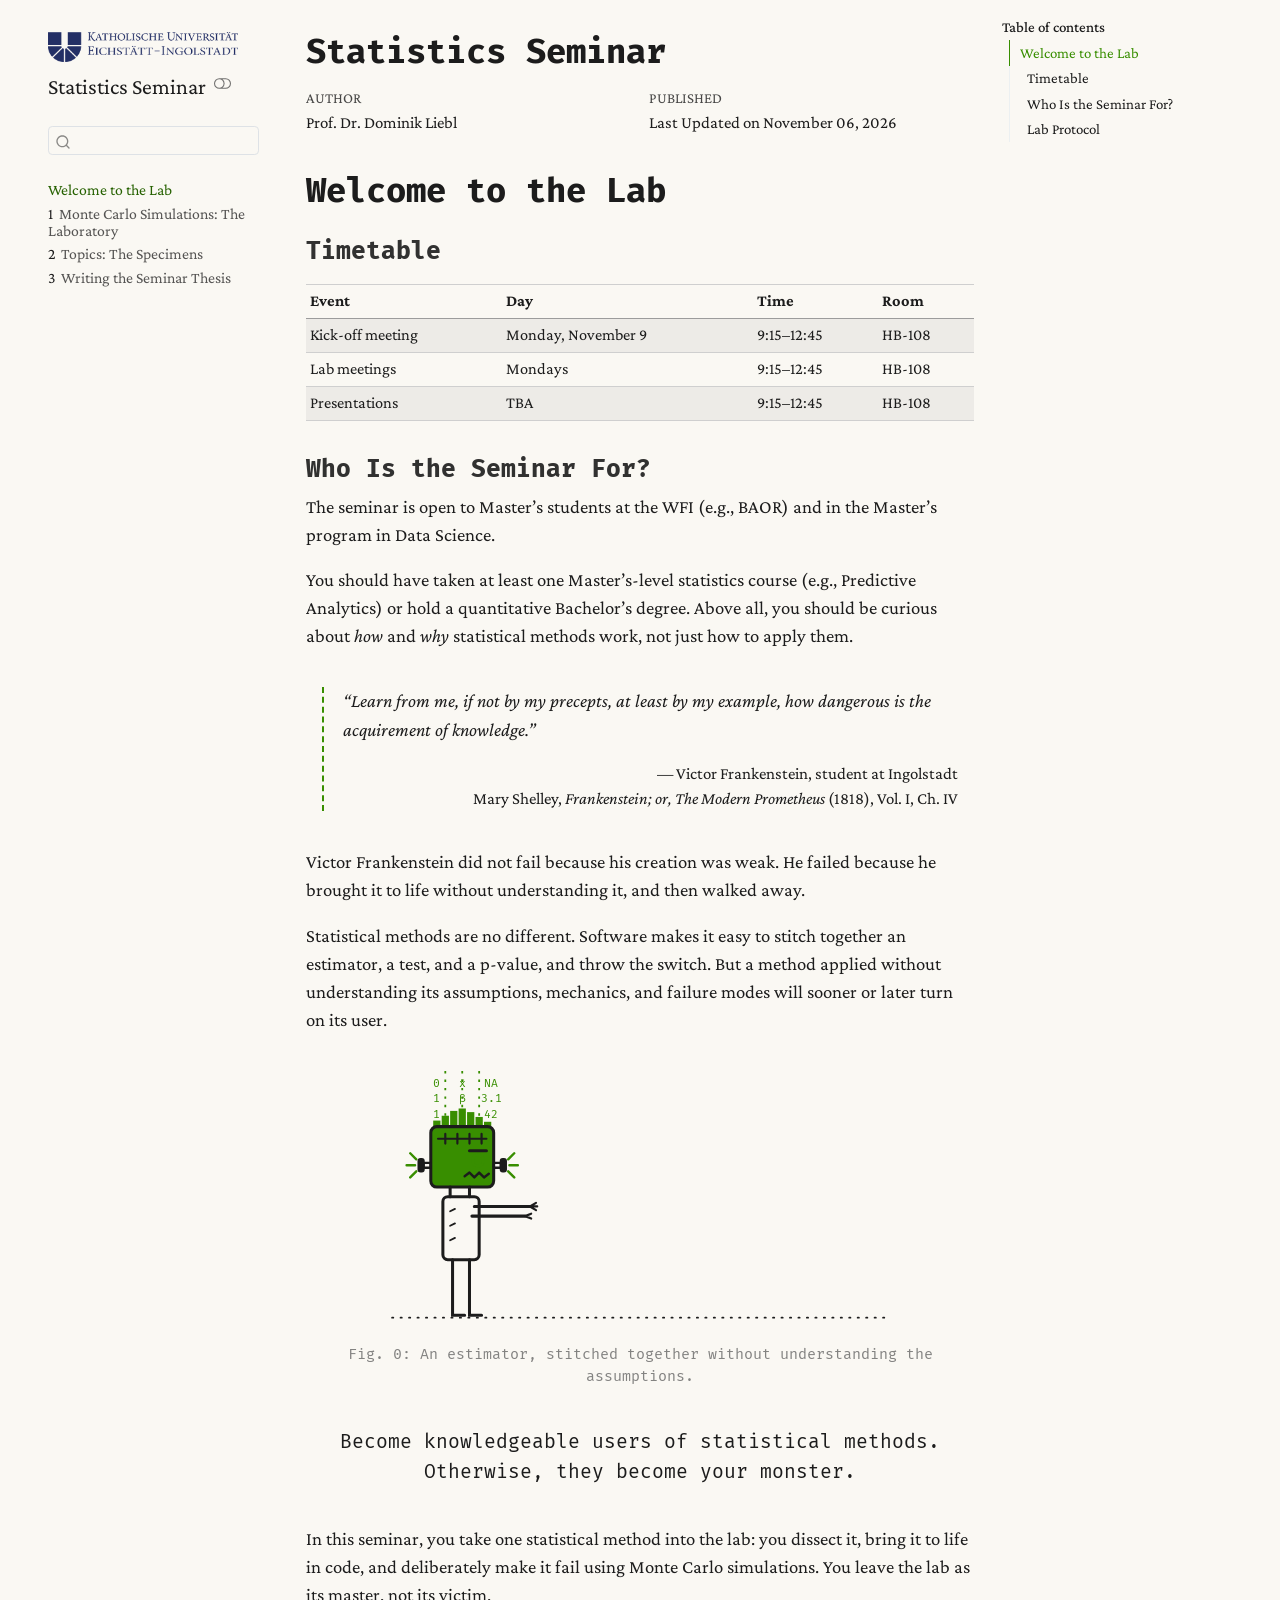
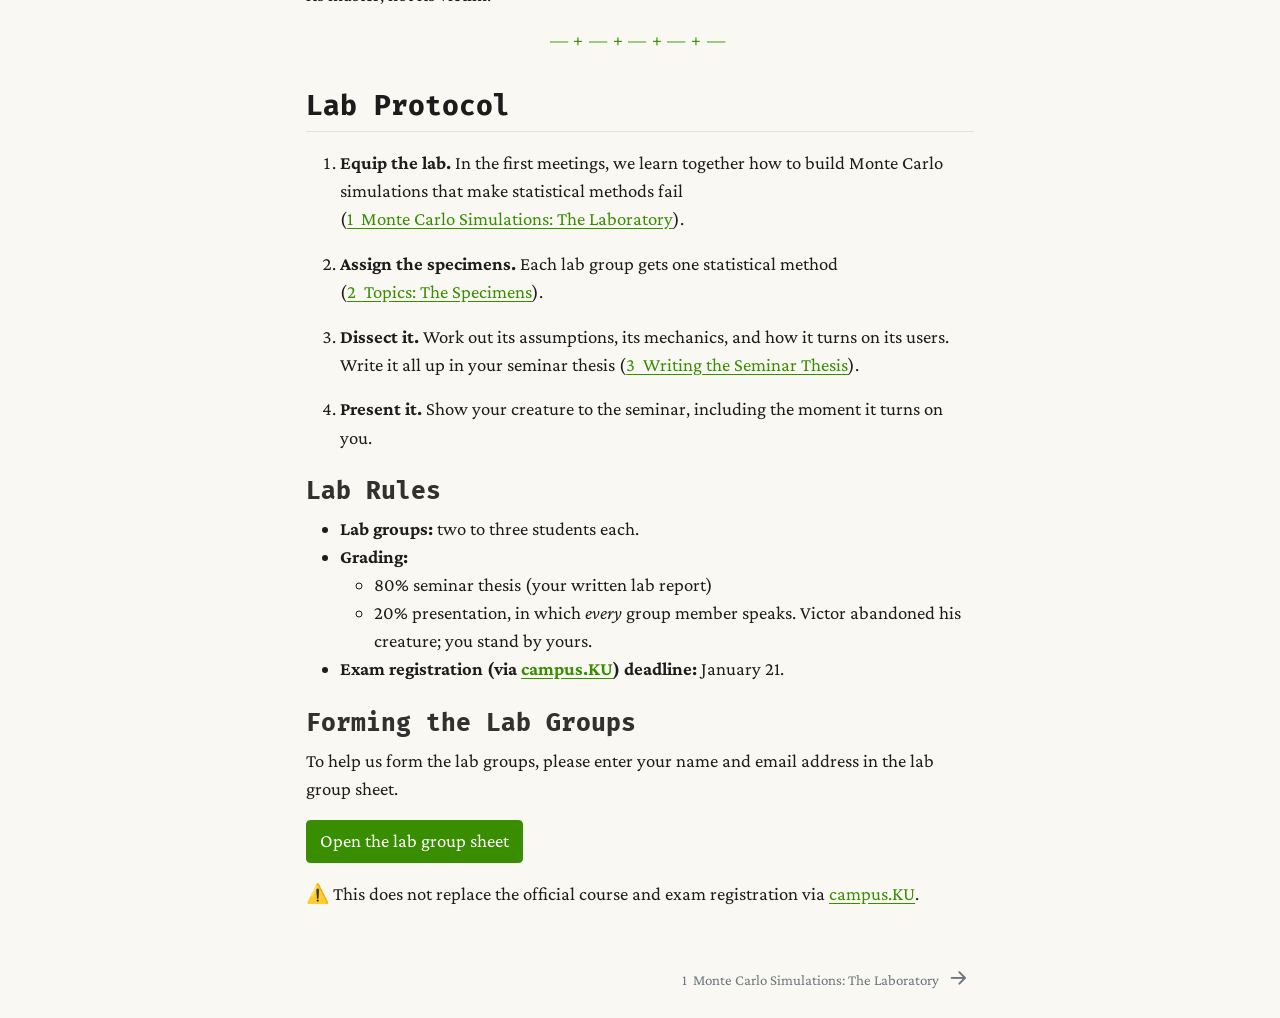
==== 808068ebae80eb5d4d869b2d85708bfa71cf1113/docs/index.html @ 394c8845 "upd" ====
<!DOCTYPE html>
<html xmlns="http://www.w3.org/1999/xhtml" lang="en" xml:lang="en"><head>
<meta http-equiv="Content-Type" content="text/html; charset=UTF-8">
<meta charset="utf-8">
<meta name="generator" content="quarto-1.5.57">
<meta name="viewport" content="width=device-width, initial-scale=1.0, user-scalable=yes">
<meta name="author" content="Prof.&nbsp;Dr.&nbsp;Dominik Liebl">
<title>Statistics Seminar</title>
<style>
code{white-space: pre-wrap;}
span.smallcaps{font-variant: small-caps;}
div.columns{display: flex; gap: min(4vw, 1.5em);}
div.column{flex: auto; overflow-x: auto;}
div.hanging-indent{margin-left: 1.5em; text-indent: -1.5em;}
ul.task-list{list-style: none;}
ul.task-list li input[type="checkbox"] {
  width: 0.8em;
  margin: 0 0.8em 0.2em -1em; /* quarto-specific, see https://github.com/quarto-dev/quarto-cli/issues/4556 */ 
  vertical-align: middle;
}
</style>

<script src="site_libs/quarto-nav/quarto-nav.js"></script>
<script src="site_libs/quarto-nav/headroom.min.js"></script>
<script src="site_libs/clipboard/clipboard.min.js"></script>
<script src="site_libs/quarto-search/autocomplete.umd.js"></script>
<script src="site_libs/quarto-search/fuse.min.js"></script>
<script src="site_libs/quarto-search/quarto-search.js"></script>
<meta name="quarto:offset" content="./">
<link href="./01-Monte-Carlo.html" rel="next">
<script src="site_libs/quarto-html/quarto.js"></script>
<script src="site_libs/quarto-html/popper.min.js"></script>
<script src="site_libs/quarto-html/tippy.umd.min.js"></script>
<script src="site_libs/quarto-html/anchor.min.js"></script>
<link href="site_libs/quarto-html/tippy.css" rel="stylesheet">
<link href="site_libs/quarto-html/quarto-syntax-highlighting.css" rel="stylesheet" class="quarto-color-scheme" id="quarto-text-highlighting-styles">
<link href="site_libs/quarto-html/quarto-syntax-highlighting-dark.css" rel="prefetch" class="quarto-color-scheme quarto-color-alternate" id="quarto-text-highlighting-styles">
<script src="site_libs/bootstrap/bootstrap.min.js"></script>
<link href="site_libs/bootstrap/bootstrap-icons.css" rel="stylesheet">
<link href="site_libs/bootstrap/bootstrap.min.css" rel="stylesheet" class="quarto-color-scheme" id="quarto-bootstrap" data-mode="light">
<link href="site_libs/bootstrap/bootstrap-dark.min.css" rel="prefetch" class="quarto-color-scheme quarto-color-alternate" id="quarto-bootstrap" data-mode="dark"><script id="quarto-search-options" type="application/json">{
  "location": "sidebar",
  "copy-button": false,
  "collapse-after": 3,
  "panel-placement": "start",
  "type": "textbox",
  "limit": 50,
  "keyboard-shortcut": [
    "f",
    "/",
    "s"
  ],
  "show-item-context": false,
  "language": {
    "search-no-results-text": "No results",
    "search-matching-documents-text": "matching documents",
    "search-copy-link-title": "Copy link to search",
    "search-hide-matches-text": "Hide additional matches",
    "search-more-match-text": "more match in this document",
    "search-more-matches-text": "more matches in this document",
    "search-clear-button-title": "Clear",
    "search-text-placeholder": "",
    "search-detached-cancel-button-title": "Cancel",
    "search-submit-button-title": "Submit",
    "search-label": "Search"
  }
}</script><script src="site_libs/kePrint-0.0.1/kePrint.js"></script><link href="site_libs/lightable-0.0.1/lightable.css" rel="stylesheet">
</head>
<body class="nav-sidebar floating">

<div id="quarto-search-results"></div>
  <header id="quarto-header" class="headroom fixed-top"><nav class="quarto-secondary-nav"><div class="container-fluid d-flex">
      <button type="button" class="quarto-btn-toggle btn" data-bs-toggle="collapse" role="button" data-bs-target=".quarto-sidebar-collapse-item" aria-controls="quarto-sidebar" aria-expanded="false" aria-label="Toggle sidebar navigation" onclick="if (window.quartoToggleHeadroom) { window.quartoToggleHeadroom(); }">
        <i class="bi bi-layout-text-sidebar-reverse"></i>
      </button>
        <nav class="quarto-page-breadcrumbs" aria-label="breadcrumb"><ol class="breadcrumb"><li class="breadcrumb-item"><a href="./index.html">Welcome to the Lab</a></li></ol></nav>
        <a class="flex-grow-1" role="navigation" data-bs-toggle="collapse" data-bs-target=".quarto-sidebar-collapse-item" aria-controls="quarto-sidebar" aria-expanded="false" aria-label="Toggle sidebar navigation" onclick="if (window.quartoToggleHeadroom) { window.quartoToggleHeadroom(); }">      
        </a>
      <button type="button" class="btn quarto-search-button" aria-label="Search" onclick="window.quartoOpenSearch();">
        <i class="bi bi-search"></i>
      </button>
    </div>
  </nav></header><!-- content --><div id="quarto-content" class="quarto-container page-columns page-rows-contents page-layout-article">
<!-- sidebar -->
  <nav id="quarto-sidebar" class="sidebar collapse collapse-horizontal quarto-sidebar-collapse-item sidebar-navigation floating overflow-auto"><div class="pt-lg-2 mt-2 text-left sidebar-header sidebar-header-stacked">
      <a href="./index.html" class="sidebar-logo-link">
      <img src="./images/KU_Logo_Blau_M.png" alt="" class="sidebar-logo py-0 d-lg-inline d-none"></a>
    <div class="sidebar-title mb-0 py-0">
      <a href="./">Statistics Seminar</a> 
        <div class="sidebar-tools-main">
  <a href="" class="quarto-color-scheme-toggle quarto-navigation-tool  px-1" onclick="window.quartoToggleColorScheme(); return false;" title="Toggle dark mode"><i class="bi"></i></a>
</div>
    </div>
      </div>
        <div class="mt-2 flex-shrink-0 align-items-center">
        <div class="sidebar-search">
        <div id="quarto-search" class="" title="Search"></div>
        </div>
        </div>
    <div class="sidebar-menu-container"> 
    <ul class="list-unstyled mt-1">
<li class="sidebar-item">
  <div class="sidebar-item-container"> 
  <a href="./index.html" class="sidebar-item-text sidebar-link active">
 <span class="menu-text">Welcome to the Lab</span></a>
  </div>
</li>
        <li class="sidebar-item">
  <div class="sidebar-item-container"> 
  <a href="./01-Monte-Carlo.html" class="sidebar-item-text sidebar-link">
 <span class="menu-text"><span class="chapter-number">1</span>&nbsp; <span class="chapter-title">Monte Carlo Simulations: The Laboratory</span></span></a>
  </div>
</li>
        <li class="sidebar-item">
  <div class="sidebar-item-container"> 
  <a href="./02-Topics.html" class="sidebar-item-text sidebar-link">
 <span class="menu-text"><span class="chapter-number">2</span>&nbsp; <span class="chapter-title">Topics: The Specimens</span></span></a>
  </div>
</li>
        <li class="sidebar-item">
  <div class="sidebar-item-container"> 
  <a href="./03-Seminar-Thesis.html" class="sidebar-item-text sidebar-link">
 <span class="menu-text"><span class="chapter-number">3</span>&nbsp; <span class="chapter-title">Writing the Seminar Thesis</span></span></a>
  </div>
</li>
    </ul>
</div>
</nav><div id="quarto-sidebar-glass" class="quarto-sidebar-collapse-item" data-bs-toggle="collapse" data-bs-target=".quarto-sidebar-collapse-item"></div>
<!-- margin-sidebar -->
    <div id="quarto-margin-sidebar" class="sidebar margin-sidebar">
        <nav id="TOC" role="doc-toc" class="toc-active"><h2 id="toc-title">Table of contents</h2>
   
  <ul>
<li>
<a href="#welcome-to-the-lab" id="toc-welcome-to-the-lab" class="nav-link active" data-scroll-target="#welcome-to-the-lab">Welcome to the Lab</a>
  <ul class="collapse">
<li><a href="#timetable" id="toc-timetable" class="nav-link" data-scroll-target="#timetable">Timetable</a></li>
  <li><a href="#who-is-the-seminar-for" id="toc-who-is-the-seminar-for" class="nav-link" data-scroll-target="#who-is-the-seminar-for">Who Is the Seminar For?</a></li>
  <li>
<a href="#lab-protocol" id="toc-lab-protocol" class="nav-link" data-scroll-target="#lab-protocol">Lab Protocol</a>
  <ul class="collapse">
<li><a href="#lab-rules" id="toc-lab-rules" class="nav-link" data-scroll-target="#lab-rules">Lab Rules</a></li>
  <li><a href="#forming-the-lab-groups" id="toc-forming-the-lab-groups" class="nav-link" data-scroll-target="#forming-the-lab-groups">Forming the Lab Groups</a></li>
  </ul>
</li>
  </ul>
</li>
  </ul></nav>
    </div>
<!-- main -->
<main class="content" id="quarto-document-content"><header id="title-block-header" class="quarto-title-block default"><div class="quarto-title">
<h1 class="title">Statistics Seminar</h1>
</div>



<div class="quarto-title-meta">

    <div>
    <div class="quarto-title-meta-heading">Author</div>
    <div class="quarto-title-meta-contents">
             <p>Prof.&nbsp;Dr.&nbsp;Dominik Liebl </p>
          </div>
  </div>
    
    <div>
    <div class="quarto-title-meta-heading">Published</div>
    <div class="quarto-title-meta-contents">
      <p class="date">Last Updated on November 06, 2026</p>
    </div>
  </div>
  
    
  </div>
  


</header><!-- LTeX: language=en-US --><section id="welcome-to-the-lab" class="level1 unnumbered"><h1 class="unnumbered">Welcome to the Lab</h1>
<section id="timetable" class="level3 unnumbered"><h3 class="unnumbered anchored" data-anchor-id="timetable">Timetable</h3>
<div class="cell" data-layout-align="center">
<div class="cell-output-display">
<table class="table caption-top table-sm table-striped small" data-quarto-postprocess="true">
<thead><tr class="header">
<th style="text-align: left;" data-quarto-table-cell-role="th">Event</th>
<th style="text-align: left;" data-quarto-table-cell-role="th">Day</th>
<th style="text-align: left;" data-quarto-table-cell-role="th">Time</th>
<th style="text-align: left;" data-quarto-table-cell-role="th">Room</th>
</tr></thead>
<tbody>
<tr class="odd">
<td style="text-align: left;">Kick-off meeting</td>
<td style="text-align: left;">Monday, November 9</td>
<td style="text-align: left;">9:15–12:45</td>
<td style="text-align: left;">HB-108</td>
</tr>
<tr class="even">
<td style="text-align: left;">Lab meetings</td>
<td style="text-align: left;">Mondays</td>
<td style="text-align: left;">9:15–12:45</td>
<td style="text-align: left;">HB-108</td>
</tr>
<tr class="odd">
<td style="text-align: left;">Presentations</td>
<td style="text-align: left;">TBA</td>
<td style="text-align: left;">9:15–12:45</td>
<td style="text-align: left;">HB-108</td>
</tr>
</tbody>
</table>
</div>
</div>
</section><section id="who-is-the-seminar-for" class="level3 unnumbered"><h3 class="unnumbered anchored" data-anchor-id="who-is-the-seminar-for">Who Is the Seminar For?</h3>
<p>The seminar is open to Master’s students at the WFI (e.g., BAOR) and in the Master’s program in Data Science.</p>
<p>You should have taken at least one Master’s-level statistics course (e.g., Predictive Analytics) or hold a quantitative Bachelor’s degree. Above all, you should be curious about <em>how</em> and <em>why</em> statistical methods work, not just how to apply them.</p>
<div class="epigraph">
<p>“Learn from me, if not by my precepts, at least by my example, how dangerous is the acquirement of knowledge.”</p>
<p>— Victor Frankenstein, student at Ingolstadt<br> Mary Shelley, <em>Frankenstein; or, The Modern Prometheus</em> (1818), Vol. I, Ch. IV</p>
</div>
<p>Victor Frankenstein did not fail because his creation was weak. He failed because he brought it to life without understanding it, and then walked away.</p>
<p>Statistical methods are no different. Software makes it easy to stitch together an estimator, a test, and a p-value, and throw the switch. But a method applied without understanding its assumptions, mechanics, and failure modes will sooner or later turn on its user.</p>
<!-- The walking stats monster: animated inline SVG (generated by images/gen_walker.py).
     The previous, static spooky monster is in _stats-monster-spooky.qmd. -->
<figure class="stats-monster figure"><svg viewbox="0 0 430 215" xmlns="http://www.w3.org/2000/svg" role="img" aria-label="Animation: streams of data rain into the head of a Frankenstein monster; its head fills up, its eye lights up, and it shuffles off like a zombie, arms stretched out"><style>
/* Self-contained accent colour, so the SVG does not depend on a cached site stylesheet */
.accent  { color: var(--bs-primary, #388e00); }
.walker  { animation: walk 9s linear infinite; }
.body    { animation: sway 9s linear infinite; transform-box: fill-box; transform-origin: 50% 100%; }
.leg1    { animation: leg1 9s linear infinite; transform-box: fill-box; transform-origin: 50% 0%; }
.leg2    { animation: leg2 9s linear infinite; transform-box: fill-box; transform-origin: 50% 0%; }
.rain    { animation: rain 9s linear infinite; }
.rain.r2 { animation-name: rain2; }
.rain.r3 { animation-name: rain3; }
.stream  { animation: stream 9s linear infinite; stroke-dasharray: 2 5; }
.brain   { animation: brain 9s linear infinite; }
.eye     { animation: eye 9s steps(1) infinite; }
.zap     { animation: zap 9s steps(1) infinite; }
@keyframes walk {
  0.0% { transform: translateX(0); opacity: 1 }
  40.0% { transform: translateX(0); opacity: 1 }
  90.0% { transform: translateX(250px); opacity: 1 }
  95.0% { transform: translateX(262px); opacity: 0 }
  99.0% { transform: translateX(0); opacity: 0 }
  100.0% { transform: translateX(0); opacity: 1 }
}
@keyframes sway {
  0.0% { transform: rotate(0deg) }
  40.0% { transform: rotate(0deg) }
  42.0% { transform: rotate(4deg) }
  46.0% { transform: rotate(-2deg) }
  50.0% { transform: rotate(4deg) }
  54.0% { transform: rotate(-2deg) }
  58.0% { transform: rotate(4deg) }
  62.0% { transform: rotate(-2deg) }
  66.0% { transform: rotate(4deg) }
  70.0% { transform: rotate(-2deg) }
  74.0% { transform: rotate(4deg) }
  78.0% { transform: rotate(-2deg) }
  82.0% { transform: rotate(4deg) }
  86.0% { transform: rotate(-2deg) }
  90.0% { transform: rotate(4deg) }
  92.0% { transform: rotate(0deg) }
  100.0% { transform: rotate(0deg) }
}
@keyframes leg1 {
  0.0% { transform: rotate(0deg) }
  40.0% { transform: rotate(0deg) }
  42.0% { transform: rotate(22deg) }
  46.0% { transform: rotate(-22deg) }
  50.0% { transform: rotate(22deg) }
  54.0% { transform: rotate(-22deg) }
  58.0% { transform: rotate(22deg) }
  62.0% { transform: rotate(-22deg) }
  66.0% { transform: rotate(22deg) }
  70.0% { transform: rotate(-22deg) }
  74.0% { transform: rotate(22deg) }
  78.0% { transform: rotate(-22deg) }
  82.0% { transform: rotate(22deg) }
  86.0% { transform: rotate(-22deg) }
  90.0% { transform: rotate(22deg) }
  92.0% { transform: rotate(0deg) }
  100.0% { transform: rotate(0deg) }
}
@keyframes leg2 {
  0.0% { transform: rotate(0deg) }
  40.0% { transform: rotate(0deg) }
  42.0% { transform: rotate(-22deg) }
  46.0% { transform: rotate(22deg) }
  50.0% { transform: rotate(-22deg) }
  54.0% { transform: rotate(22deg) }
  58.0% { transform: rotate(-22deg) }
  62.0% { transform: rotate(22deg) }
  66.0% { transform: rotate(-22deg) }
  70.0% { transform: rotate(22deg) }
  74.0% { transform: rotate(-22deg) }
  78.0% { transform: rotate(22deg) }
  82.0% { transform: rotate(-22deg) }
  86.0% { transform: rotate(22deg) }
  90.0% { transform: rotate(-22deg) }
  92.0% { transform: rotate(0deg) }
  100.0% { transform: rotate(0deg) }
}
@keyframes rain {
  0.0% { transform: translateY(-150px) }
  35.0% { transform: translateY(45px) }
  100.0% { transform: translateY(45px) }
}
@keyframes rain2 {
  0.0% { transform: translateY(-170px) }
  35.0% { transform: translateY(50px) }
  100.0% { transform: translateY(50px) }
}
@keyframes rain3 {
  0.0% { transform: translateY(-140px) }
  35.0% { transform: translateY(48px) }
  100.0% { transform: translateY(48px) }
}
@keyframes stream {
  0.0% { stroke-dashoffset: 0; opacity: 0.6 }
  35.0% { stroke-dashoffset: -40; opacity: 0.6 }
  40.0% { stroke-dashoffset: -46; opacity: 0 }
  97.0% { opacity: 0 }
  100.0% { stroke-dashoffset: 0; opacity: 0.6 }
}
@keyframes brain {
  0.0% { opacity: 0 }
  35.0% { opacity: 0.35 }
  92.0% { opacity: 0.35 }
  100.0% { opacity: 0 }
}
@keyframes eye {
  0.0% { fill: transparent }
  36.0% { fill: currentColor }
  95.0% { fill: transparent }
}
@keyframes zap {
  0.0% { opacity: 0 }
  36.0% { opacity: 1 }
  40.0% { opacity: 0 }
}
@media (prefers-reduced-motion: reduce) {
  .stats-monster * { animation: none !important; }
  .rain { transform: translateY(-75px); }
}
</style>
<defs><clippath id="sky"><rect x="0" y="0" width="140" height="41"></rect></clippath></defs><!-- ground --><path d="M10 204 H420" stroke="currentColor" stroke-width="1.5" stroke-dasharray="1 6" stroke-linecap="round"></path><!-- data streams raining into the head --><g class="accent" fill="currentColor" font-family="Fira Mono, monospace" clip-path="url(#sky)"><g stroke="currentColor" stroke-width="1.5" fill="none"><path class="stream" d="M54 0 V41"></path><path class="stream" d="M68 0 V41"></path><path class="stream" d="M82 0 V41"></path></g><text class="rain r1" x="47" y="0" text-anchor="middle" font-size="9.5"><tspan x="47" dy="13">0</tspan><tspan x="47" dy="13">1</tspan><tspan x="47" dy="13">1</tspan><tspan x="47" dy="13">0</tspan><tspan x="47" dy="13">1</tspan><tspan x="47" dy="13">0</tspan><tspan x="47" dy="13">0</tspan><tspan x="47" dy="13">1</tspan><tspan x="47" dy="13">1</tspan><tspan x="47" dy="13">0</tspan><tspan x="47" dy="13">1</tspan></text><text class="rain r2" x="68" y="0" text-anchor="middle" font-size="9.5"><tspan x="68" dy="13">x̄</tspan><tspan x="68" dy="13">β</tspan><tspan x="68" dy="13">σ</tspan><tspan x="68" dy="13">p</tspan><tspan x="68" dy="13">θ</tspan><tspan x="68" dy="13">n</tspan><tspan x="68" dy="13">ε</tspan><tspan x="68" dy="13">μ</tspan><tspan x="68" dy="13">λ</tspan><tspan x="68" dy="13">ρ</tspan><tspan x="68" dy="13">t</tspan></text><text class="rain r3" x="92" y="0" text-anchor="middle" font-size="9.5"><tspan x="92" dy="13">NA</tspan><tspan x="92" dy="13">3.1</tspan><tspan x="92" dy="13">42</tspan><tspan x="92" dy="13">.05</tspan><tspan x="92" dy="13">Inf</tspan><tspan x="92" dy="13">-1</tspan><tspan x="92" dy="13">NaN</tspan><tspan x="92" dy="13">0.9</tspan><tspan x="92" dy="13">7</tspan><tspan x="92" dy="13">1e3</tspan></text></g><g class="walker"><!-- legs --><g fill="none" stroke="currentColor" stroke-width="2.5" stroke-linecap="round"><path class="leg1" d="M60 156 V202 H70"></path><path class="leg2" d="M74 156 V202 H84"></path></g><g class="body" fill="none" stroke="currentColor" stroke-width="2.5" stroke-linecap="round" stroke-linejoin="round"><!-- hair: a histogram --><g class="accent" fill="currentColor" stroke="none"><rect x="44" y="41" width="6" height="5"></rect><rect x="51" y="37" width="6" height="9"></rect><rect x="58" y="33" width="6" height="13"></rect><rect x="65" y="31" width="6" height="15"></rect><rect x="72" y="34" width="6" height="12"></rect><rect x="79" y="38" width="6" height="8"></rect><rect x="86" y="42" width="6" height="4"></rect></g><!-- head, filling up with data --><rect class="brain accent" x="42" y="46" width="52" height="50" rx="5" fill="currentColor" stroke="none"></rect><rect x="42" y="46" width="52" height="50" rx="5"></rect><!-- forehead suture --><path d="M48 56 H88 M54 52 V60 M64 52 V60 M74 52 V60 M84 52 V60" stroke-width="1.8"></path><!-- x-bar eye, lights up once the data is in --><path d="M74 66 H88"></path><circle class="eye accent" cx="81" cy="74" r="4.5" fill="transparent" stroke="currentColor"></circle><!-- mouth: jagged --><path d="M70 87 L74 84 L78 88 L82 84 L86 88 L90 85" stroke-width="2"></path><!-- bolts on both sides of the head --><g stroke-width="2"><rect x="36" y="76" width="6" height="4" rx="1"></rect><rect x="94" y="76" width="6" height="4" rx="1"></rect><rect x="32" y="73" width="4" height="10" rx="1.5" fill="currentColor"></rect><rect x="100" y="73" width="4" height="10" rx="1.5" fill="currentColor"></rect></g><g class="zap accent" stroke="currentColor" stroke-width="2"><path d="M30 73 L25 68 M29 78 L22 78 M30 83 L25 88 M106 73 L111 68 M107 78 L114 78 M106 83 L111 88"></path></g><!-- neck --><path d="M58 96 V104 M74 96 V104"></path><!-- torso --><rect x="52" y="104" width="30" height="52" rx="4"></rect><path d="M58 116 L62 114 M58 128 L62 126 M58 140 L62 138" stroke-width="1.5"></path><!-- zombie arms --><path d="M78 112 H124 M76 120 H120"></path><path d="M124 112 l5 -3 M124 112 l6 0 M124 112 l5 3 M120 120 l5 -2 M120 120 l5 2" stroke-width="1.8"></path></g></g></svg><figcaption>Fig. 0: An estimator, stitched together without understanding the assumptions.</figcaption></figure><div class="tagline">
<p>Become knowledgeable users of statistical methods.<br> Otherwise, they become your monster.</p>
</div>
<p>In this seminar, you take one statistical method into the lab: you dissect it, bring it to life in code, and deliberately make it fail using Monte Carlo simulations. You leave the lab as its master, not its victim.</p>
<hr></section><section id="lab-protocol" class="level2 unnumbered"><h2 class="unnumbered anchored" data-anchor-id="lab-protocol">Lab Protocol</h2>
<div class="spaced-list">
<ol type="1">
<li>
<strong>Equip the lab.</strong> In the first meetings, we learn together how to build Monte Carlo simulations that make statistical methods fail (<a href="01-Monte-Carlo.html" class="quarto-xref"><span>1&nbsp; Monte Carlo Simulations: The Laboratory</span></a>).</li>
<li>
<strong>Assign the specimens.</strong> Each lab group gets one statistical method (<a href="02-Topics.html" class="quarto-xref"><span>2&nbsp; Topics: The Specimens</span></a>).</li>
<li>
<strong>Dissect it.</strong> Work out its assumptions, its mechanics, and how it turns on its users. Write it all up in your seminar thesis (<a href="03-Seminar-Thesis.html" class="quarto-xref"><span>3&nbsp; Writing the Seminar Thesis</span></a>).</li>
<li>
<strong>Present it.</strong> Show your creature to the seminar, including the moment it turns on you.</li>
</ol>
</div>
<section id="lab-rules" class="level3 unnumbered"><h3 class="unnumbered anchored" data-anchor-id="lab-rules">Lab Rules</h3>
<ul>
<li>
<strong>Lab groups:</strong> two to three students each.</li>
<li>
<strong>Grading:</strong>
<ul>
<li>80% seminar thesis (your written lab report)</li>
<li>20% presentation, in which <em>every</em> group member speaks. Victor abandoned his creature; you stand by yours.</li>
</ul>
</li>
<li>
<strong>Exam registration (via <a href="https://campus.ku.de/">campus.KU</a>) deadline:</strong> January 21.</li>
</ul></section><section id="forming-the-lab-groups" class="level3 unnumbered"><h3 class="unnumbered anchored" data-anchor-id="forming-the-lab-groups">Forming the Lab Groups</h3>
<p>To help us form the lab groups, please enter your name and email address in the lab group sheet.</p>
<p><a href="https://cryptpad.fr/sheet/#/2/sheet/edit/RPAM7gX3L9o3yaLPraEggL+O/" class="btn btn-primary" target="_blank" rel="noopener">Open the lab group sheet</a></p>
<p>⚠️ This does not replace the official course and exam registration via <a href="https://campus.ku.de/">campus.KU</a>.</p>
<!-- 
#### Zoom Room {-}

* TBA


#### Seminar Material {-}

* This online script
* TBA

#### Literature {-}

* TBA
-->


</section></section></section></main><!-- /main --><script id="quarto-html-after-body" type="application/javascript">
window.document.addEventListener("DOMContentLoaded", function (event) {
  const toggleBodyColorMode = (bsSheetEl) => {
    const mode = bsSheetEl.getAttribute("data-mode");
    const bodyEl = window.document.querySelector("body");
    if (mode === "dark") {
      bodyEl.classList.add("quarto-dark");
      bodyEl.classList.remove("quarto-light");
    } else {
      bodyEl.classList.add("quarto-light");
      bodyEl.classList.remove("quarto-dark");
    }
  }
  const toggleBodyColorPrimary = () => {
    const bsSheetEl = window.document.querySelector("link#quarto-bootstrap");
    if (bsSheetEl) {
      toggleBodyColorMode(bsSheetEl);
    }
  }
  toggleBodyColorPrimary();  
  const disableStylesheet = (stylesheets) => {
    for (let i=0; i < stylesheets.length; i++) {
      const stylesheet = stylesheets[i];
      stylesheet.rel = 'prefetch';
    }
  }
  const enableStylesheet = (stylesheets) => {
    for (let i=0; i < stylesheets.length; i++) {
      const stylesheet = stylesheets[i];
      stylesheet.rel = 'stylesheet';
    }
  }
  const manageTransitions = (selector, allowTransitions) => {
    const els = window.document.querySelectorAll(selector);
    for (let i=0; i < els.length; i++) {
      const el = els[i];
      if (allowTransitions) {
        el.classList.remove('notransition');
      } else {
        el.classList.add('notransition');
      }
    }
  }
  const toggleGiscusIfUsed = (isAlternate, darkModeDefault) => {
    const baseTheme = document.querySelector('#giscus-base-theme')?.value ?? 'light';
    const alternateTheme = document.querySelector('#giscus-alt-theme')?.value ?? 'dark';
    let newTheme = '';
    if(darkModeDefault) {
      newTheme = isAlternate ? baseTheme : alternateTheme;
    } else {
      newTheme = isAlternate ? alternateTheme : baseTheme;
    }
    const changeGiscusTheme = () => {
      // From: https://github.com/giscus/giscus/issues/336
      const sendMessage = (message) => {
        const iframe = document.querySelector('iframe.giscus-frame');
        if (!iframe) return;
        iframe.contentWindow.postMessage({ giscus: message }, 'https://giscus.app');
      }
      sendMessage({
        setConfig: {
          theme: newTheme
        }
      });
    }
    const isGiscussLoaded = window.document.querySelector('iframe.giscus-frame') !== null;
    if (isGiscussLoaded) {
      changeGiscusTheme();
    }
  }
  const toggleColorMode = (alternate) => {
    // Switch the stylesheets
    const alternateStylesheets = window.document.querySelectorAll('link.quarto-color-scheme.quarto-color-alternate');
    manageTransitions('#quarto-margin-sidebar .nav-link', false);
    if (alternate) {
      enableStylesheet(alternateStylesheets);
      for (const sheetNode of alternateStylesheets) {
        if (sheetNode.id === "quarto-bootstrap") {
          toggleBodyColorMode(sheetNode);
        }
      }
    } else {
      disableStylesheet(alternateStylesheets);
      toggleBodyColorPrimary();
    }
    manageTransitions('#quarto-margin-sidebar .nav-link', true);
    // Switch the toggles
    const toggles = window.document.querySelectorAll('.quarto-color-scheme-toggle');
    for (let i=0; i < toggles.length; i++) {
      const toggle = toggles[i];
      if (toggle) {
        if (alternate) {
          toggle.classList.add("alternate");     
        } else {
          toggle.classList.remove("alternate");
        }
      }
    }
    // Hack to workaround the fact that safari doesn't
    // properly recolor the scrollbar when toggling (#1455)
    if (navigator.userAgent.indexOf('Safari') > 0 && navigator.userAgent.indexOf('Chrome') == -1) {
      manageTransitions("body", false);
      window.scrollTo(0, 1);
      setTimeout(() => {
        window.scrollTo(0, 0);
        manageTransitions("body", true);
      }, 40);  
    }
  }
  const isFileUrl = () => { 
    return window.location.protocol === 'file:';
  }
  const hasAlternateSentinel = () => {  
    let styleSentinel = getColorSchemeSentinel();
    if (styleSentinel !== null) {
      return styleSentinel === "alternate";
    } else {
      return false;
    }
  }
  const setStyleSentinel = (alternate) => {
    const value = alternate ? "alternate" : "default";
    if (!isFileUrl()) {
      window.localStorage.setItem("quarto-color-scheme", value);
    } else {
      localAlternateSentinel = value;
    }
  }
  const getColorSchemeSentinel = () => {
    if (!isFileUrl()) {
      const storageValue = window.localStorage.getItem("quarto-color-scheme");
      return storageValue != null ? storageValue : localAlternateSentinel;
    } else {
      return localAlternateSentinel;
    }
  }
  const darkModeDefault = false;
  let localAlternateSentinel = darkModeDefault ? 'alternate' : 'default';
  // Dark / light mode switch
  window.quartoToggleColorScheme = () => {
    // Read the current dark / light value 
    let toAlternate = !hasAlternateSentinel();
    toggleColorMode(toAlternate);
    setStyleSentinel(toAlternate);
    toggleGiscusIfUsed(toAlternate, darkModeDefault);
  };
  // Ensure there is a toggle, if there isn't float one in the top right
  if (window.document.querySelector('.quarto-color-scheme-toggle') === null) {
    const a = window.document.createElement('a');
    a.classList.add('top-right');
    a.classList.add('quarto-color-scheme-toggle');
    a.href = "";
    a.onclick = function() { try { window.quartoToggleColorScheme(); } catch {} return false; };
    const i = window.document.createElement("i");
    i.classList.add('bi');
    a.appendChild(i);
    window.document.body.appendChild(a);
  }
  // Switch to dark mode if need be
  if (hasAlternateSentinel()) {
    toggleColorMode(true);
  } else {
    toggleColorMode(false);
  }
  const icon = "";
  const anchorJS = new window.AnchorJS();
  anchorJS.options = {
    placement: 'right',
    icon: icon
  };
  anchorJS.add('.anchored');
  const isCodeAnnotation = (el) => {
    for (const clz of el.classList) {
      if (clz.startsWith('code-annotation-')) {                     
        return true;
      }
    }
    return false;
  }
  const onCopySuccess = function(e) {
    // button target
    const button = e.trigger;
    // don't keep focus
    button.blur();
    // flash "checked"
    button.classList.add('code-copy-button-checked');
    var currentTitle = button.getAttribute("title");
    button.setAttribute("title", "Copied!");
    let tooltip;
    if (window.bootstrap) {
      button.setAttribute("data-bs-toggle", "tooltip");
      button.setAttribute("data-bs-placement", "left");
      button.setAttribute("data-bs-title", "Copied!");
      tooltip = new bootstrap.Tooltip(button, 
        { trigger: "manual", 
          customClass: "code-copy-button-tooltip",
          offset: [0, -8]});
      tooltip.show();    
    }
    setTimeout(function() {
      if (tooltip) {
        tooltip.hide();
        button.removeAttribute("data-bs-title");
        button.removeAttribute("data-bs-toggle");
        button.removeAttribute("data-bs-placement");
      }
      button.setAttribute("title", currentTitle);
      button.classList.remove('code-copy-button-checked');
    }, 1000);
    // clear code selection
    e.clearSelection();
  }
  const getTextToCopy = function(trigger) {
      const codeEl = trigger.previousElementSibling.cloneNode(true);
      for (const childEl of codeEl.children) {
        if (isCodeAnnotation(childEl)) {
          childEl.remove();
        }
      }
      return codeEl.innerText;
  }
  const clipboard = new window.ClipboardJS('.code-copy-button:not([data-in-quarto-modal])', {
    text: getTextToCopy
  });
  clipboard.on('success', onCopySuccess);
  if (window.document.getElementById('quarto-embedded-source-code-modal')) {
    // For code content inside modals, clipBoardJS needs to be initialized with a container option
    // TODO: Check when it could be a function (https://github.com/zenorocha/clipboard.js/issues/860)
    const clipboardModal = new window.ClipboardJS('.code-copy-button[data-in-quarto-modal]', {
      text: getTextToCopy,
      container: window.document.getElementById('quarto-embedded-source-code-modal')
    });
    clipboardModal.on('success', onCopySuccess);
  }
    var localhostRegex = new RegExp(/^(?:http|https):\/\/localhost\:?[0-9]*\//);
    var mailtoRegex = new RegExp(/^mailto:/);
      var filterRegex = new RegExp('/' + window.location.host + '/');
    var isInternal = (href) => {
        return filterRegex.test(href) || localhostRegex.test(href) || mailtoRegex.test(href);
    }
    // Inspect non-navigation links and adorn them if external
 	var links = window.document.querySelectorAll('a[href]:not(.nav-link):not(.navbar-brand):not(.toc-action):not(.sidebar-link):not(.sidebar-item-toggle):not(.pagination-link):not(.no-external):not([aria-hidden]):not(.dropdown-item):not(.quarto-navigation-tool):not(.about-link)');
    for (var i=0; i<links.length; i++) {
      const link = links[i];
      if (!isInternal(link.href)) {
        // undo the damage that might have been done by quarto-nav.js in the case of
        // links that we want to consider external
        if (link.dataset.originalHref !== undefined) {
          link.href = link.dataset.originalHref;
        }
      }
    }
  function tippyHover(el, contentFn, onTriggerFn, onUntriggerFn) {
    const config = {
      allowHTML: true,
      maxWidth: 500,
      delay: 100,
      arrow: false,
      appendTo: function(el) {
          return el.parentElement;
      },
      interactive: true,
      interactiveBorder: 10,
      theme: 'quarto',
      placement: 'bottom-start',
    };
    if (contentFn) {
      config.content = contentFn;
    }
    if (onTriggerFn) {
      config.onTrigger = onTriggerFn;
    }
    if (onUntriggerFn) {
      config.onUntrigger = onUntriggerFn;
    }
    window.tippy(el, config); 
  }
  const noterefs = window.document.querySelectorAll('a[role="doc-noteref"]');
  for (var i=0; i<noterefs.length; i++) {
    const ref = noterefs[i];
    tippyHover(ref, function() {
      // use id or data attribute instead here
      let href = ref.getAttribute('data-footnote-href') || ref.getAttribute('href');
      try { href = new URL(href).hash; } catch {}
      const id = href.replace(/^#\/?/, "");
      const note = window.document.getElementById(id);
      if (note) {
        return note.innerHTML;
      } else {
        return "";
      }
    });
  }
  const xrefs = window.document.querySelectorAll('a.quarto-xref');
  const processXRef = (id, note) => {
    // Strip column container classes
    const stripColumnClz = (el) => {
      el.classList.remove("page-full", "page-columns");
      if (el.children) {
        for (const child of el.children) {
          stripColumnClz(child);
        }
      }
    }
    stripColumnClz(note)
    if (id === null || id.startsWith('sec-')) {
      // Special case sections, only their first couple elements
      const container = document.createElement("div");
      if (note.children && note.children.length > 2) {
        container.appendChild(note.children[0].cloneNode(true));
        for (let i = 1; i < note.children.length; i++) {
          const child = note.children[i];
          if (child.tagName === "P" && child.innerText === "") {
            continue;
          } else {
            container.appendChild(child.cloneNode(true));
            break;
          }
        }
        if (window.Quarto?.typesetMath) {
          window.Quarto.typesetMath(container);
        }
        return container.innerHTML
      } else {
        if (window.Quarto?.typesetMath) {
          window.Quarto.typesetMath(note);
        }
        return note.innerHTML;
      }
    } else {
      // Remove any anchor links if they are present
      const anchorLink = note.querySelector('a.anchorjs-link');
      if (anchorLink) {
        anchorLink.remove();
      }
      if (window.Quarto?.typesetMath) {
        window.Quarto.typesetMath(note);
      }
      // TODO in 1.5, we should make sure this works without a callout special case
      if (note.classList.contains("callout")) {
        return note.outerHTML;
      } else {
        return note.innerHTML;
      }
    }
  }
  for (var i=0; i<xrefs.length; i++) {
    const xref = xrefs[i];
    tippyHover(xref, undefined, function(instance) {
      instance.disable();
      let url = xref.getAttribute('href');
      let hash = undefined; 
      if (url.startsWith('#')) {
        hash = url;
      } else {
        try { hash = new URL(url).hash; } catch {}
      }
      if (hash) {
        const id = hash.replace(/^#\/?/, "");
        const note = window.document.getElementById(id);
        if (note !== null) {
          try {
            const html = processXRef(id, note.cloneNode(true));
            instance.setContent(html);
          } finally {
            instance.enable();
            instance.show();
          }
        } else {
          // See if we can fetch this
          fetch(url.split('#')[0])
          .then(res => res.text())
          .then(html => {
            const parser = new DOMParser();
            const htmlDoc = parser.parseFromString(html, "text/html");
            const note = htmlDoc.getElementById(id);
            if (note !== null) {
              const html = processXRef(id, note);
              instance.setContent(html);
            } 
          }).finally(() => {
            instance.enable();
            instance.show();
          });
        }
      } else {
        // See if we can fetch a full url (with no hash to target)
        // This is a special case and we should probably do some content thinning / targeting
        fetch(url)
        .then(res => res.text())
        .then(html => {
          const parser = new DOMParser();
          const htmlDoc = parser.parseFromString(html, "text/html");
          const note = htmlDoc.querySelector('main.content');
          if (note !== null) {
            // This should only happen for chapter cross references
            // (since there is no id in the URL)
            // remove the first header
            if (note.children.length > 0 && note.children[0].tagName === "HEADER") {
              note.children[0].remove();
            }
            const html = processXRef(null, note);
            instance.setContent(html);
          } 
        }).finally(() => {
          instance.enable();
          instance.show();
        });
      }
    }, function(instance) {
    });
  }
      let selectedAnnoteEl;
      const selectorForAnnotation = ( cell, annotation) => {
        let cellAttr = 'data-code-cell="' + cell + '"';
        let lineAttr = 'data-code-annotation="' +  annotation + '"';
        const selector = 'span[' + cellAttr + '][' + lineAttr + ']';
        return selector;
      }
      const selectCodeLines = (annoteEl) => {
        const doc = window.document;
        const targetCell = annoteEl.getAttribute("data-target-cell");
        const targetAnnotation = annoteEl.getAttribute("data-target-annotation");
        const annoteSpan = window.document.querySelector(selectorForAnnotation(targetCell, targetAnnotation));
        const lines = annoteSpan.getAttribute("data-code-lines").split(",");
        const lineIds = lines.map((line) => {
          return targetCell + "-" + line;
        })
        let top = null;
        let height = null;
        let parent = null;
        if (lineIds.length > 0) {
            //compute the position of the single el (top and bottom and make a div)
            const el = window.document.getElementById(lineIds[0]);
            top = el.offsetTop;
            height = el.offsetHeight;
            parent = el.parentElement.parentElement;
          if (lineIds.length > 1) {
            const lastEl = window.document.getElementById(lineIds[lineIds.length - 1]);
            const bottom = lastEl.offsetTop + lastEl.offsetHeight;
            height = bottom - top;
          }
          if (top !== null && height !== null && parent !== null) {
            // cook up a div (if necessary) and position it 
            let div = window.document.getElementById("code-annotation-line-highlight");
            if (div === null) {
              div = window.document.createElement("div");
              div.setAttribute("id", "code-annotation-line-highlight");
              div.style.position = 'absolute';
              parent.appendChild(div);
            }
            div.style.top = top - 2 + "px";
            div.style.height = height + 4 + "px";
            div.style.left = 0;
            let gutterDiv = window.document.getElementById("code-annotation-line-highlight-gutter");
            if (gutterDiv === null) {
              gutterDiv = window.document.createElement("div");
              gutterDiv.setAttribute("id", "code-annotation-line-highlight-gutter");
              gutterDiv.style.position = 'absolute';
              const codeCell = window.document.getElementById(targetCell);
              const gutter = codeCell.querySelector('.code-annotation-gutter');
              gutter.appendChild(gutterDiv);
            }
            gutterDiv.style.top = top - 2 + "px";
            gutterDiv.style.height = height + 4 + "px";
          }
          selectedAnnoteEl = annoteEl;
        }
      };
      const unselectCodeLines = () => {
        const elementsIds = ["code-annotation-line-highlight", "code-annotation-line-highlight-gutter"];
        elementsIds.forEach((elId) => {
          const div = window.document.getElementById(elId);
          if (div) {
            div.remove();
          }
        });
        selectedAnnoteEl = undefined;
      };
        // Handle positioning of the toggle
    window.addEventListener(
      "resize",
      throttle(() => {
        elRect = undefined;
        if (selectedAnnoteEl) {
          selectCodeLines(selectedAnnoteEl);
        }
      }, 10)
    );
    function throttle(fn, ms) {
    let throttle = false;
    let timer;
      return (...args) => {
        if(!throttle) { // first call gets through
            fn.apply(this, args);
            throttle = true;
        } else { // all the others get throttled
            if(timer) clearTimeout(timer); // cancel #2
            timer = setTimeout(() => {
              fn.apply(this, args);
              timer = throttle = false;
            }, ms);
        }
      };
    }
      // Attach click handler to the DT
      const annoteDls = window.document.querySelectorAll('dt[data-target-cell]');
      for (const annoteDlNode of annoteDls) {
        annoteDlNode.addEventListener('click', (event) => {
          const clickedEl = event.target;
          if (clickedEl !== selectedAnnoteEl) {
            unselectCodeLines();
            const activeEl = window.document.querySelector('dt[data-target-cell].code-annotation-active');
            if (activeEl) {
              activeEl.classList.remove('code-annotation-active');
            }
            selectCodeLines(clickedEl);
            clickedEl.classList.add('code-annotation-active');
          } else {
            // Unselect the line
            unselectCodeLines();
            clickedEl.classList.remove('code-annotation-active');
          }
        });
      }
  const findCites = (el) => {
    const parentEl = el.parentElement;
    if (parentEl) {
      const cites = parentEl.dataset.cites;
      if (cites) {
        return {
          el,
          cites: cites.split(' ')
        };
      } else {
        return findCites(el.parentElement)
      }
    } else {
      return undefined;
    }
  };
  var bibliorefs = window.document.querySelectorAll('a[role="doc-biblioref"]');
  for (var i=0; i<bibliorefs.length; i++) {
    const ref = bibliorefs[i];
    const citeInfo = findCites(ref);
    if (citeInfo) {
      tippyHover(citeInfo.el, function() {
        var popup = window.document.createElement('div');
        citeInfo.cites.forEach(function(cite) {
          var citeDiv = window.document.createElement('div');
          citeDiv.classList.add('hanging-indent');
          citeDiv.classList.add('csl-entry');
          var biblioDiv = window.document.getElementById('ref-' + cite);
          if (biblioDiv) {
            citeDiv.innerHTML = biblioDiv.innerHTML;
          }
          popup.appendChild(citeDiv);
        });
        return popup.innerHTML;
      });
    }
  }
});
</script><nav class="page-navigation"><div class="nav-page nav-page-previous">
  </div>
  <div class="nav-page nav-page-next">
      <a href="./01-Monte-Carlo.html" class="pagination-link" aria-label="Monte Carlo Simulations: The Laboratory">
        <span class="nav-page-text"><span class="chapter-number">1</span>&nbsp; <span class="chapter-title">Monte Carlo Simulations: The Laboratory</span></span> <i class="bi bi-arrow-right-short"></i>
      </a>
  </div>
</nav>
</div> <!-- /content -->



</body></html>
---- 808068ebae80eb5d4d869b2d85708bfa71cf1113/docs/site_libs/quarto-html/tippy.css ----
.tippy-box[data-animation=fade][data-state=hidden]{opacity:0}[data-tippy-root]{max-width:calc(100vw - 10px)}.tippy-box{position:relative;background-color:#333;color:#fff;border-radius:4px;font-size:14px;line-height:1.4;white-space:normal;outline:0;transition-property:transform,visibility,opacity}.tippy-box[data-placement^=top]>.tippy-arrow{bottom:0}.tippy-box[data-placement^=top]>.tippy-arrow:before{bottom:-7px;left:0;border-width:8px 8px 0;border-top-color:initial;transform-origin:center top}.tippy-box[data-placement^=bottom]>.tippy-arrow{top:0}.tippy-box[data-placement^=bottom]>.tippy-arrow:before{top:-7px;left:0;border-width:0 8px 8px;border-bottom-color:initial;transform-origin:center bottom}.tippy-box[data-placement^=left]>.tippy-arrow{right:0}.tippy-box[data-placement^=left]>.tippy-arrow:before{border-width:8px 0 8px 8px;border-left-color:initial;right:-7px;transform-origin:center left}.tippy-box[data-placement^=right]>.tippy-arrow{left:0}.tippy-box[data-placement^=right]>.tippy-arrow:before{left:-7px;border-width:8px 8px 8px 0;border-right-color:initial;transform-origin:center right}.tippy-box[data-inertia][data-state=visible]{transition-timing-function:cubic-bezier(.54,1.5,.38,1.11)}.tippy-arrow{width:16px;height:16px;color:#333}.tippy-arrow:before{content:"";position:absolute;border-color:transparent;border-style:solid}.tippy-content{position:relative;padding:5px 9px;z-index:1}
---- 808068ebae80eb5d4d869b2d85708bfa71cf1113/docs/site_libs/quarto-html/quarto-syntax-highlighting.css ----
/* quarto syntax highlight colors */
:root {
  --quarto-hl-ot-color: #003B4F;
  --quarto-hl-at-color: #657422;
  --quarto-hl-ss-color: #20794D;
  --quarto-hl-an-color: #5E5E5E;
  --quarto-hl-fu-color: #4758AB;
  --quarto-hl-st-color: #20794D;
  --quarto-hl-cf-color: #003B4F;
  --quarto-hl-op-color: #5E5E5E;
  --quarto-hl-er-color: #AD0000;
  --quarto-hl-bn-color: #AD0000;
  --quarto-hl-al-color: #AD0000;
  --quarto-hl-va-color: #111111;
  --quarto-hl-bu-color: inherit;
  --quarto-hl-ex-color: inherit;
  --quarto-hl-pp-color: #AD0000;
  --quarto-hl-in-color: #5E5E5E;
  --quarto-hl-vs-color: #20794D;
  --quarto-hl-wa-color: #5E5E5E;
  --quarto-hl-do-color: #5E5E5E;
  --quarto-hl-im-color: #00769E;
  --quarto-hl-ch-color: #20794D;
  --quarto-hl-dt-color: #AD0000;
  --quarto-hl-fl-color: #AD0000;
  --quarto-hl-co-color: #5E5E5E;
  --quarto-hl-cv-color: #5E5E5E;
  --quarto-hl-cn-color: #8f5902;
  --quarto-hl-sc-color: #5E5E5E;
  --quarto-hl-dv-color: #AD0000;
  --quarto-hl-kw-color: #003B4F;
}

/* other quarto variables */
:root {
  --quarto-font-monospace: "Fira Mono", monospace;
}

pre > code.sourceCode > span {
  color: #003B4F;
}

code span {
  color: #003B4F;
}

code.sourceCode > span {
  color: #003B4F;
}

div.sourceCode,
div.sourceCode pre.sourceCode {
  color: #003B4F;
}

code span.ot {
  color: #003B4F;
  font-style: inherit;
}

code span.at {
  color: #657422;
  font-style: inherit;
}

code span.ss {
  color: #20794D;
  font-style: inherit;
}

code span.an {
  color: #5E5E5E;
  font-style: inherit;
}

code span.fu {
  color: #4758AB;
  font-style: inherit;
}

code span.st {
  color: #20794D;
  font-style: inherit;
}

code span.cf {
  color: #003B4F;
  font-weight: bold;
  font-style: inherit;
}

code span.op {
  color: #5E5E5E;
  font-style: inherit;
}

code span.er {
  color: #AD0000;
  font-style: inherit;
}

code span.bn {
  color: #AD0000;
  font-style: inherit;
}

code span.al {
  color: #AD0000;
  font-style: inherit;
}

code span.va {
  color: #111111;
  font-style: inherit;
}

code span.bu {
  font-style: inherit;
}

code span.ex {
  font-style: inherit;
}

code span.pp {
  color: #AD0000;
  font-style: inherit;
}

code span.in {
  color: #5E5E5E;
  font-style: inherit;
}

code span.vs {
  color: #20794D;
  font-style: inherit;
}

code span.wa {
  color: #5E5E5E;
  font-style: italic;
}

code span.do {
  color: #5E5E5E;
  font-style: italic;
}

code span.im {
  color: #00769E;
  font-style: inherit;
}

code span.ch {
  color: #20794D;
  font-style: inherit;
}

code span.dt {
  color: #AD0000;
  font-style: inherit;
}

code span.fl {
  color: #AD0000;
  font-style: inherit;
}

code span.co {
  color: #5E5E5E;
  font-style: inherit;
}

code span.cv {
  color: #5E5E5E;
  font-style: italic;
}

code span.cn {
  color: #8f5902;
  font-style: inherit;
}

code span.sc {
  color: #5E5E5E;
  font-style: inherit;
}

code span.dv {
  color: #AD0000;
  font-style: inherit;
}

code span.kw {
  color: #003B4F;
  font-weight: bold;
  font-style: inherit;
}

.prevent-inlining {
  content: "</";
}

/*# sourceMappingURL=debc5d5d77c3f9108843748ff7464032.css.map */
---- 808068ebae80eb5d4d869b2d85708bfa71cf1113/docs/site_libs/quarto-html/quarto-syntax-highlighting-dark.css ----
/* quarto syntax highlight colors */
:root {
  --quarto-hl-al-color: #f07178;
  --quarto-hl-an-color: #d4d0ab;
  --quarto-hl-at-color: #00e0e0;
  --quarto-hl-bn-color: #d4d0ab;
  --quarto-hl-bu-color: #abe338;
  --quarto-hl-ch-color: #abe338;
  --quarto-hl-co-color: #f8f8f2;
  --quarto-hl-cv-color: #ffd700;
  --quarto-hl-cn-color: #ffd700;
  --quarto-hl-cf-color: #ffa07a;
  --quarto-hl-dt-color: #ffa07a;
  --quarto-hl-dv-color: #d4d0ab;
  --quarto-hl-do-color: #f8f8f2;
  --quarto-hl-er-color: #f07178;
  --quarto-hl-ex-color: #00e0e0;
  --quarto-hl-fl-color: #d4d0ab;
  --quarto-hl-fu-color: #ffa07a;
  --quarto-hl-im-color: #abe338;
  --quarto-hl-in-color: #d4d0ab;
  --quarto-hl-kw-color: #ffa07a;
  --quarto-hl-op-color: #ffa07a;
  --quarto-hl-ot-color: #00e0e0;
  --quarto-hl-pp-color: #dcc6e0;
  --quarto-hl-re-color: #00e0e0;
  --quarto-hl-sc-color: #abe338;
  --quarto-hl-ss-color: #abe338;
  --quarto-hl-st-color: #abe338;
  --quarto-hl-va-color: #00e0e0;
  --quarto-hl-vs-color: #abe338;
  --quarto-hl-wa-color: #dcc6e0;
}

/* other quarto variables */
:root {
  --quarto-font-monospace: "Fira Mono", monospace;
}

code span.al {
  background-color: #2a0f15;
  font-weight: bold;
  color: #f07178;
}

code span.an {
  color: #d4d0ab;
}

code span.at {
  color: #00e0e0;
}

code span.bn {
  color: #d4d0ab;
}

code span.bu {
  color: #abe338;
}

code span.ch {
  color: #abe338;
}

code span.co {
  font-style: italic;
  color: #f8f8f2;
}

code span.cv {
  color: #ffd700;
}

code span.cn {
  color: #ffd700;
}

code span.cf {
  font-weight: bold;
  color: #ffa07a;
}

code span.dt {
  color: #ffa07a;
}

code span.dv {
  color: #d4d0ab;
}

code span.do {
  color: #f8f8f2;
}

code span.er {
  color: #f07178;
  text-decoration: underline;
}

code span.ex {
  font-weight: bold;
  color: #00e0e0;
}

code span.fl {
  color: #d4d0ab;
}

code span.fu {
  color: #ffa07a;
}

code span.im {
  color: #abe338;
}

code span.in {
  color: #d4d0ab;
}

code span.kw {
  font-weight: bold;
  color: #ffa07a;
}

pre > code.sourceCode > span {
  color: #f8f8f2;
}

code span {
  color: #f8f8f2;
}

code.sourceCode > span {
  color: #f8f8f2;
}

div.sourceCode,
div.sourceCode pre.sourceCode {
  color: #f8f8f2;
}

code span.op {
  color: #ffa07a;
}

code span.ot {
  color: #00e0e0;
}

code span.pp {
  color: #dcc6e0;
}

code span.re {
  background-color: #f8f8f2;
  color: #00e0e0;
}

code span.sc {
  color: #abe338;
}

code span.ss {
  color: #abe338;
}

code span.st {
  color: #abe338;
}

code span.va {
  color: #00e0e0;
}

code span.vs {
  color: #abe338;
}

code span.wa {
  color: #dcc6e0;
}

.prevent-inlining {
  content: "</";
}

/*# sourceMappingURL=935a306eefa94366c21e1a970dddb765.css.map */
---- 808068ebae80eb5d4d869b2d85708bfa71cf1113/docs/site_libs/lightable-0.0.1/lightable.css ----
/*!
 * lightable v0.0.1
 * Copyright 2020 Hao Zhu
 * Licensed under MIT (https://github.com/haozhu233/kableExtra/blob/master/LICENSE)
 */

.lightable-minimal {
  border-collapse: separate;
  border-spacing: 16px 1px;
  width: 100%;
  margin-bottom: 10px;
}

.lightable-minimal td {
  margin-left: 5px;
  margin-right: 5px;
}

.lightable-minimal th {
  margin-left: 5px;
  margin-right: 5px;
}

.lightable-minimal thead tr:last-child th {
  border-bottom: 2px solid #00000050;
  empty-cells: hide;

}

.lightable-minimal tbody tr:first-child td {
  padding-top: 0.5em;
}

.lightable-minimal.lightable-hover tbody tr:hover {
  background-color: #f5f5f5;
}

.lightable-minimal.lightable-striped tbody tr:nth-child(even) {
  background-color: #f5f5f5;
}

.lightable-classic {
  border-top: 0.16em solid #111111;
  border-bottom: 0.16em solid #111111;
  width: 100%;
  margin-bottom: 10px;
  margin: 10px 5px;
}

.lightable-classic tfoot tr td {
  border: 0;
}

.lightable-classic tfoot tr:first-child td {
  border-top: 0.14em solid #111111;
}

.lightable-classic caption {
  color: #222222;
}

.lightable-classic td {
  padding-left: 5px;
  padding-right: 5px;
  color: #222222;
}

.lightable-classic th {
  padding-left: 5px;
  padding-right: 5px;
  font-weight: normal;
  color: #222222;
}

.lightable-classic thead tr:last-child th {
  border-bottom: 0.10em solid #111111;
}

.lightable-classic.lightable-hover tbody tr:hover {
  background-color: #F9EEC1;
}

.lightable-classic.lightable-striped tbody tr:nth-child(even) {
  background-color: #f5f5f5;
}

.lightable-classic-2 {
  border-top: 3px double #111111;
  border-bottom: 3px double #111111;
  width: 100%;
  margin-bottom: 10px;
}

.lightable-classic-2 tfoot tr td {
  border: 0;
}

.lightable-classic-2 tfoot tr:first-child td {
  border-top: 3px double #111111;
}

.lightable-classic-2 caption {
  color: #222222;
}

.lightable-classic-2 td {
  padding-left: 5px;
  padding-right: 5px;
  color: #222222;
}

.lightable-classic-2 th {
  padding-left: 5px;
  padding-right: 5px;
  font-weight: normal;
  color: #222222;
}

.lightable-classic-2 tbody tr:last-child td {
  border-bottom: 3px double #111111;
}

.lightable-classic-2 thead tr:last-child th {
  border-bottom: 1px solid #111111;
}

.lightable-classic-2.lightable-hover tbody tr:hover {
  background-color: #F9EEC1;
}

.lightable-classic-2.lightable-striped tbody tr:nth-child(even) {
  background-color: #f5f5f5;
}

.lightable-material {
  min-width: 100%;
  white-space: nowrap;
  table-layout: fixed;
  font-family: Roboto, sans-serif;
  border: 1px solid #EEE;
  border-collapse: collapse;
  margin-bottom: 10px;
}

.lightable-material tfoot tr td {
  border: 0;
}

.lightable-material tfoot tr:first-child td {
  border-top: 1px solid #EEE;
}

.lightable-material th {
  height: 56px;
  padding-left: 16px;
  padding-right: 16px;
}

.lightable-material td {
  height: 52px;
  padding-left: 16px;
  padding-right: 16px;
  border-top: 1px solid #eeeeee;
}

.lightable-material.lightable-hover tbody tr:hover {
  background-color: #f5f5f5;
}

.lightable-material.lightable-striped tbody tr:nth-child(even) {
  background-color: #f5f5f5;
}

.lightable-material.lightable-striped tbody td {
  border: 0;
}

.lightable-material.lightable-striped thead tr:last-child th {
  border-bottom: 1px solid #ddd;
}

.lightable-material-dark {
  min-width: 100%;
  white-space: nowrap;
  table-layout: fixed;
  font-family: Roboto, sans-serif;
  border: 1px solid #FFFFFF12;
  border-collapse: collapse;
  margin-bottom: 10px;
  background-color: #363640;
}

.lightable-material-dark tfoot tr td {
  border: 0;
}

.lightable-material-dark tfoot tr:first-child td {
  border-top: 1px solid #FFFFFF12;
}

.lightable-material-dark th {
  height: 56px;
  padding-left: 16px;
  padding-right: 16px;
  color: #FFFFFF60;
}

.lightable-material-dark td {
  height: 52px;
  padding-left: 16px;
  padding-right: 16px;
  color: #FFFFFF;
  border-top: 1px solid #FFFFFF12;
}

.lightable-material-dark.lightable-hover tbody tr:hover {
  background-color: #FFFFFF12;
}

.lightable-material-dark.lightable-striped tbody tr:nth-child(even) {
  background-color: #FFFFFF12;
}

.lightable-material-dark.lightable-striped tbody td {
  border: 0;
}

.lightable-material-dark.lightable-striped thead tr:last-child th {
  border-bottom: 1px solid #FFFFFF12;
}

.lightable-paper {
  width: 100%;
  margin-bottom: 10px;
  color: #444;
}

.lightable-paper tfoot tr td {
  border: 0;
}

.lightable-paper tfoot tr:first-child td {
  border-top: 1px solid #00000020;
}

.lightable-paper thead tr:last-child th {
  color: #666;
  vertical-align: bottom;
  border-bottom: 1px solid #00000020;
  line-height: 1.15em;
  padding: 10px 5px;
}

.lightable-paper td {
  vertical-align: middle;
  border-bottom: 1px solid #00000010;
  line-height: 1.15em;
  padding: 7px 5px;
}

.lightable-paper.lightable-hover tbody tr:hover {
  background-color: #F9EEC1;
}

.lightable-paper.lightable-striped tbody tr:nth-child(even) {
  background-color: #00000008;
}

.lightable-paper.lightable-striped tbody td {
  border: 0;
}
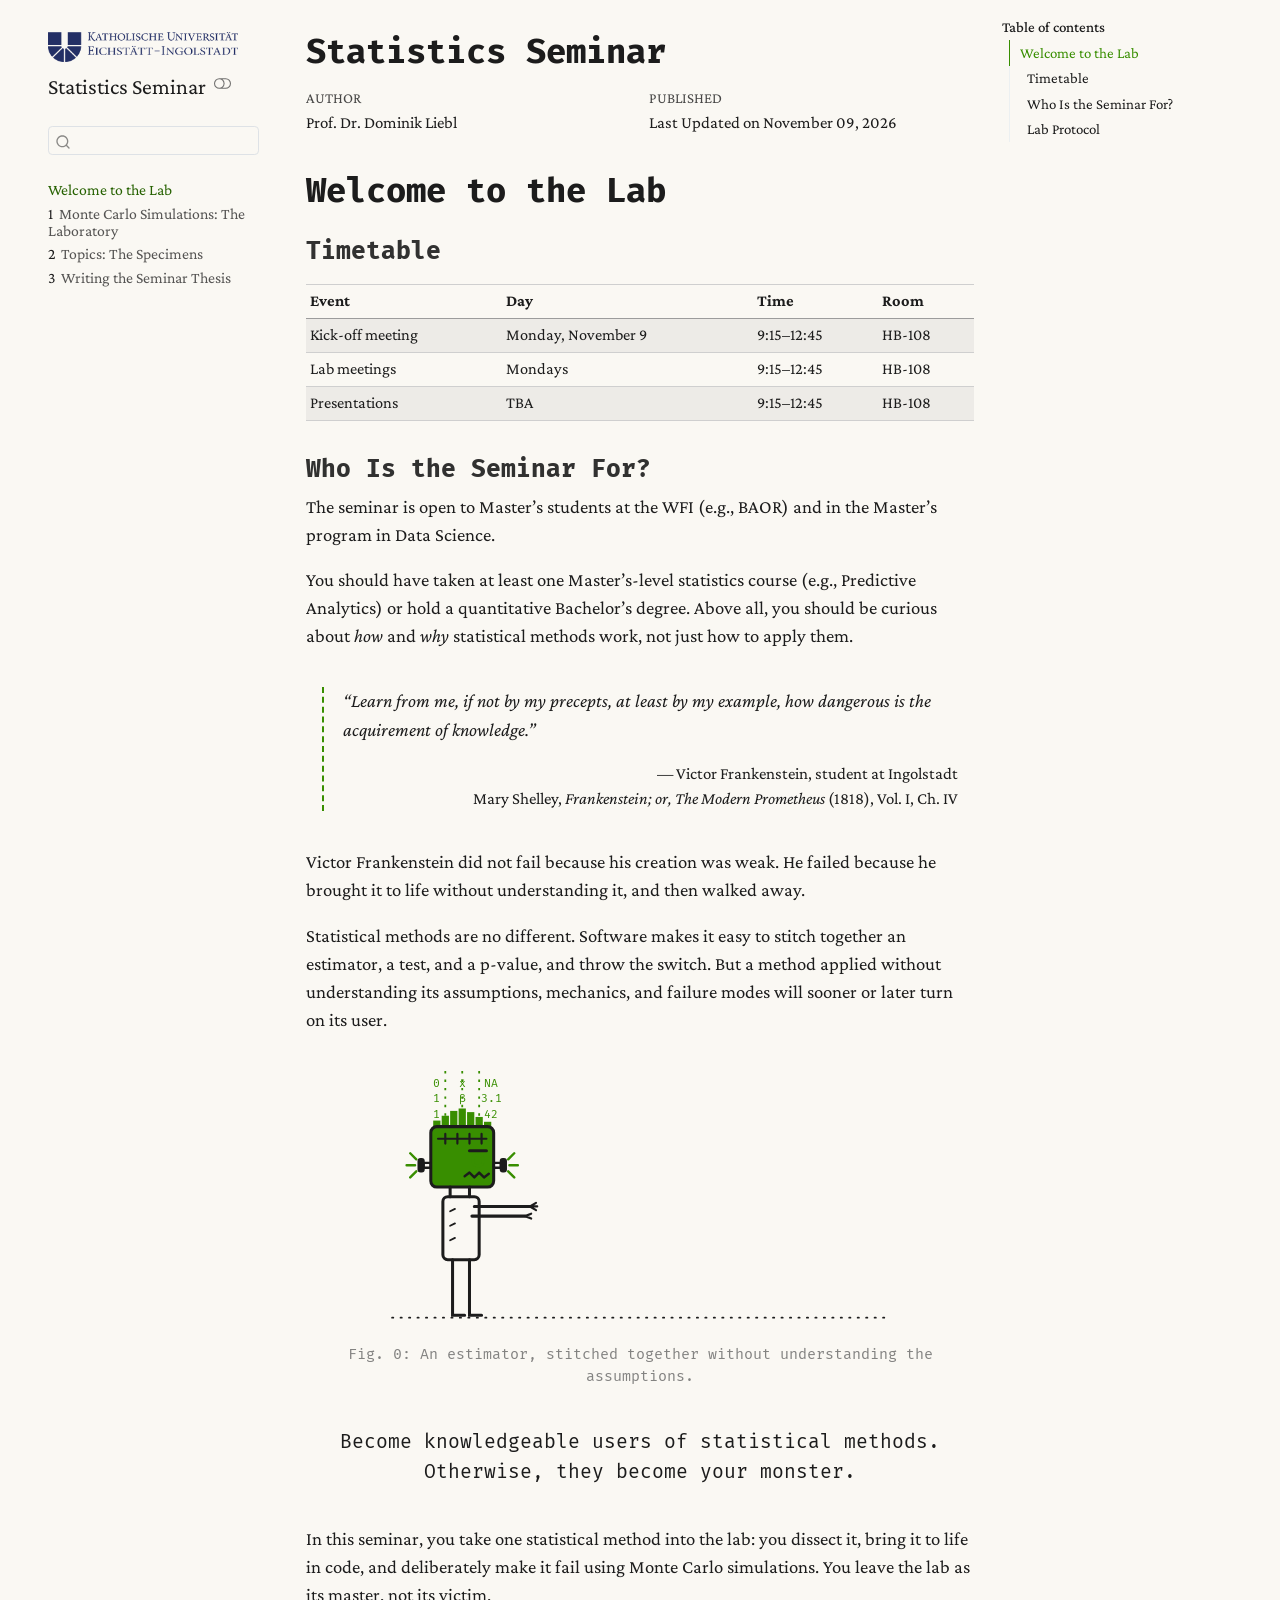
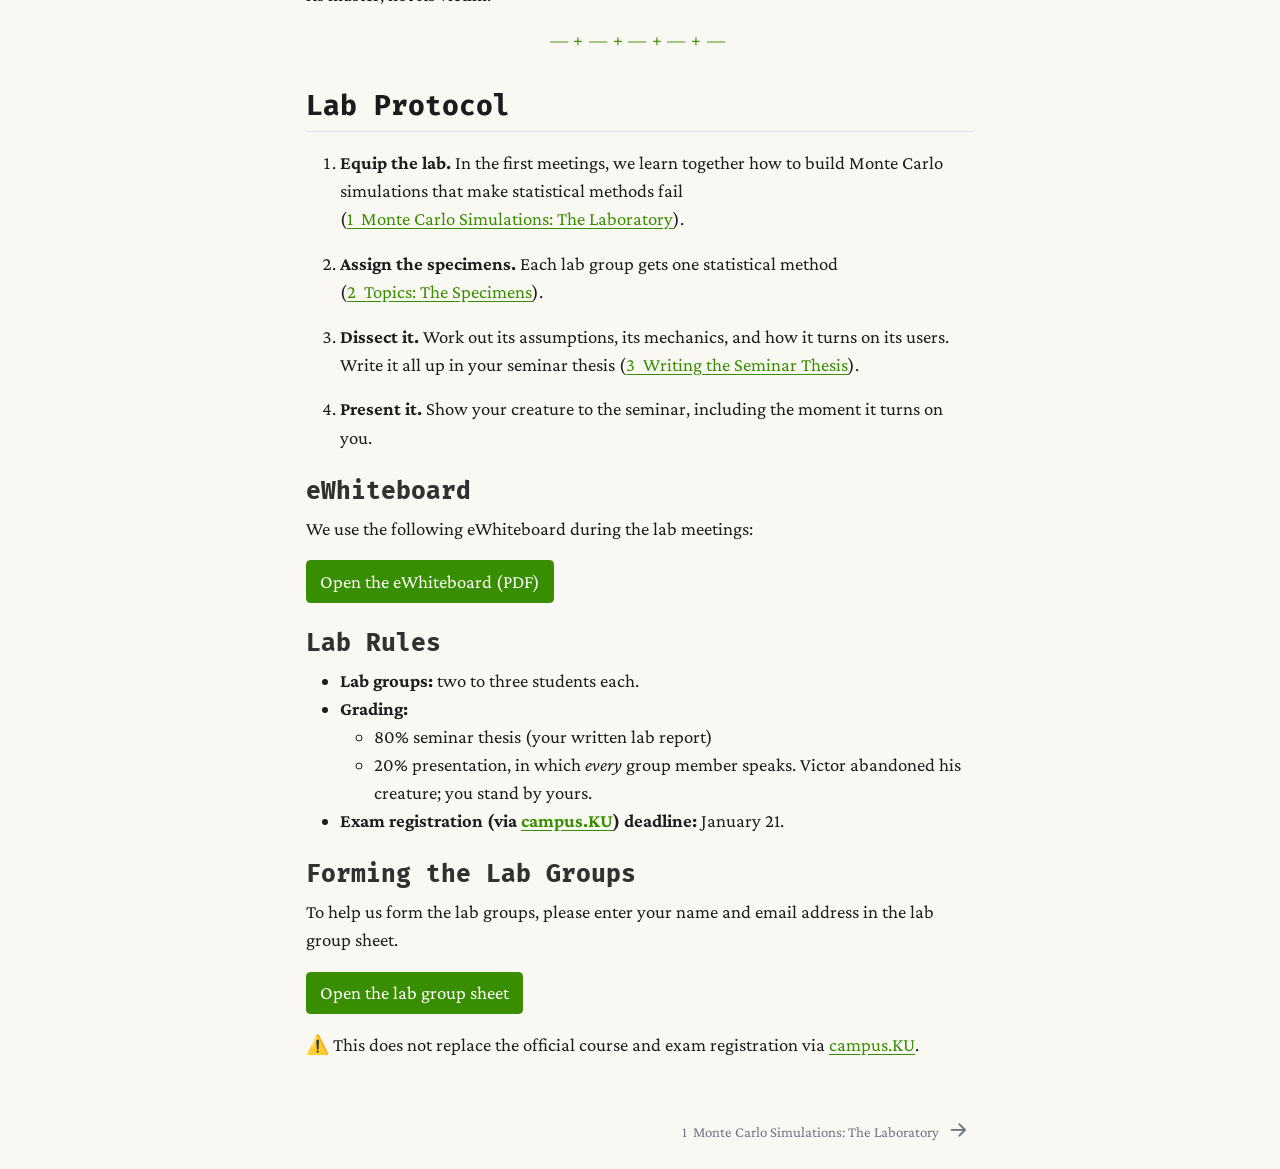
==== commit 92fe2afc: "adding link to eWhiteboard" ====
--- a/808068ebae80eb5d4d869b2d85708bfa71cf1113/docs/index.html
+++ b/808068ebae80eb5d4d869b2d85708bfa71cf1113/docs/index.html
@@ -139,7 +139,8 @@
   <li>
 <a href="#lab-protocol" id="toc-lab-protocol" class="nav-link" data-scroll-target="#lab-protocol">Lab Protocol</a>
   <ul class="collapse">
-<li><a href="#lab-rules" id="toc-lab-rules" class="nav-link" data-scroll-target="#lab-rules">Lab Rules</a></li>
+<li><a href="#ewhiteboard" id="toc-ewhiteboard" class="nav-link" data-scroll-target="#ewhiteboard">eWhiteboard</a></li>
+  <li><a href="#lab-rules" id="toc-lab-rules" class="nav-link" data-scroll-target="#lab-rules">Lab Rules</a></li>
   <li><a href="#forming-the-lab-groups" id="toc-forming-the-lab-groups" class="nav-link" data-scroll-target="#forming-the-lab-groups">Forming the Lab Groups</a></li>
   </ul>
 </li>
@@ -166,7 +167,7 @@
     <div>
     <div class="quarto-title-meta-heading">Published</div>
     <div class="quarto-title-meta-contents">
-      <p class="date">Last Updated on November 06, 2026</p>
+      <p class="date">Last Updated on November 09, 2026</p>
     </div>
   </div>
   
@@ -359,7 +360,10 @@
 <strong>Present it.</strong> Show your creature to the seminar, including the moment it turns on you.</li>
 </ol>
 </div>
-<section id="lab-rules" class="level3 unnumbered"><h3 class="unnumbered anchored" data-anchor-id="lab-rules">Lab Rules</h3>
+<section id="ewhiteboard" class="level3 unnumbered"><h3 class="unnumbered anchored" data-anchor-id="ewhiteboard">eWhiteboard</h3>
+<p>We use the following eWhiteboard during the lab meetings:</p>
+<p><a href="https://github.com/lidom/Script-StatisticsSeminar/blob/main/26_27_StatSem_MSc/26_27_eWhiteboard_annotated.pdf" class="btn btn-primary" target="_blank" rel="noopener">Open the eWhiteboard (PDF)</a></p>
+</section><section id="lab-rules" class="level3 unnumbered"><h3 class="unnumbered anchored" data-anchor-id="lab-rules">Lab Rules</h3>
 <ul>
 <li>
 <strong>Lab groups:</strong> two to three students each.</li>
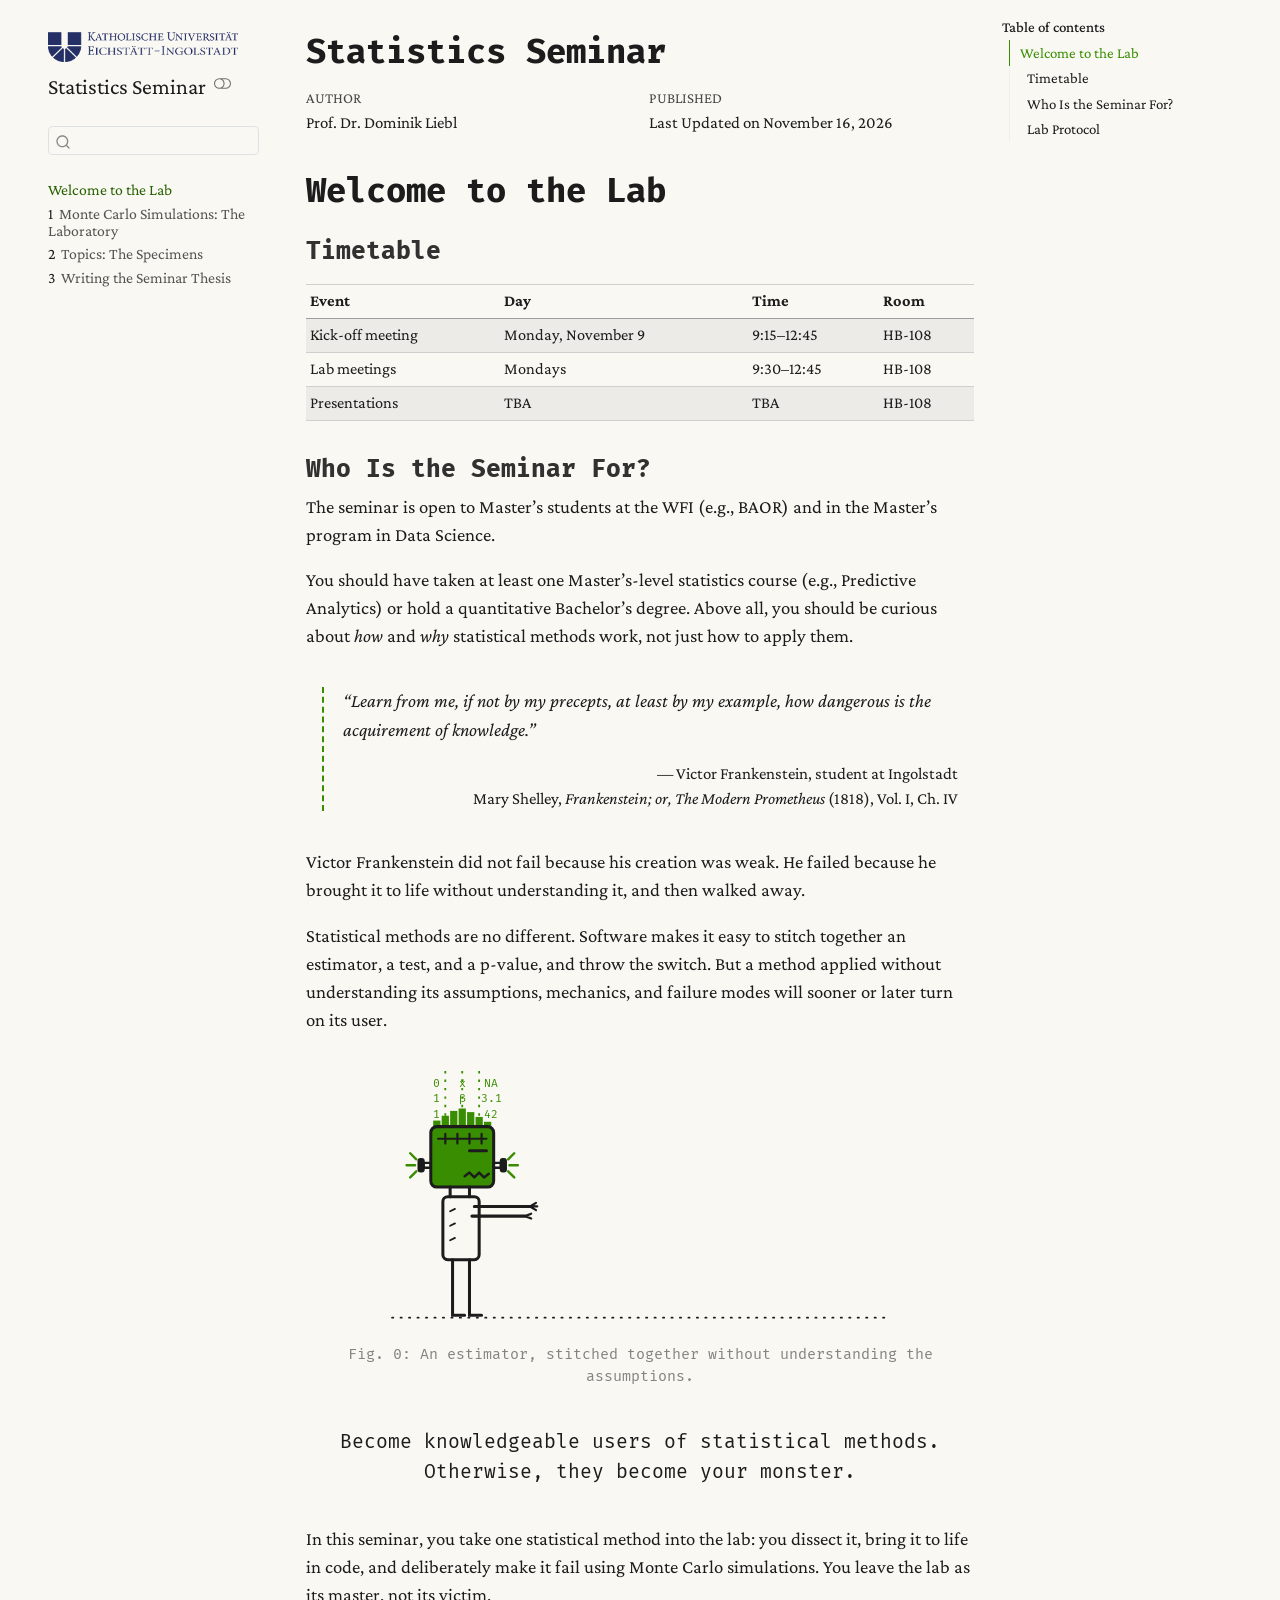
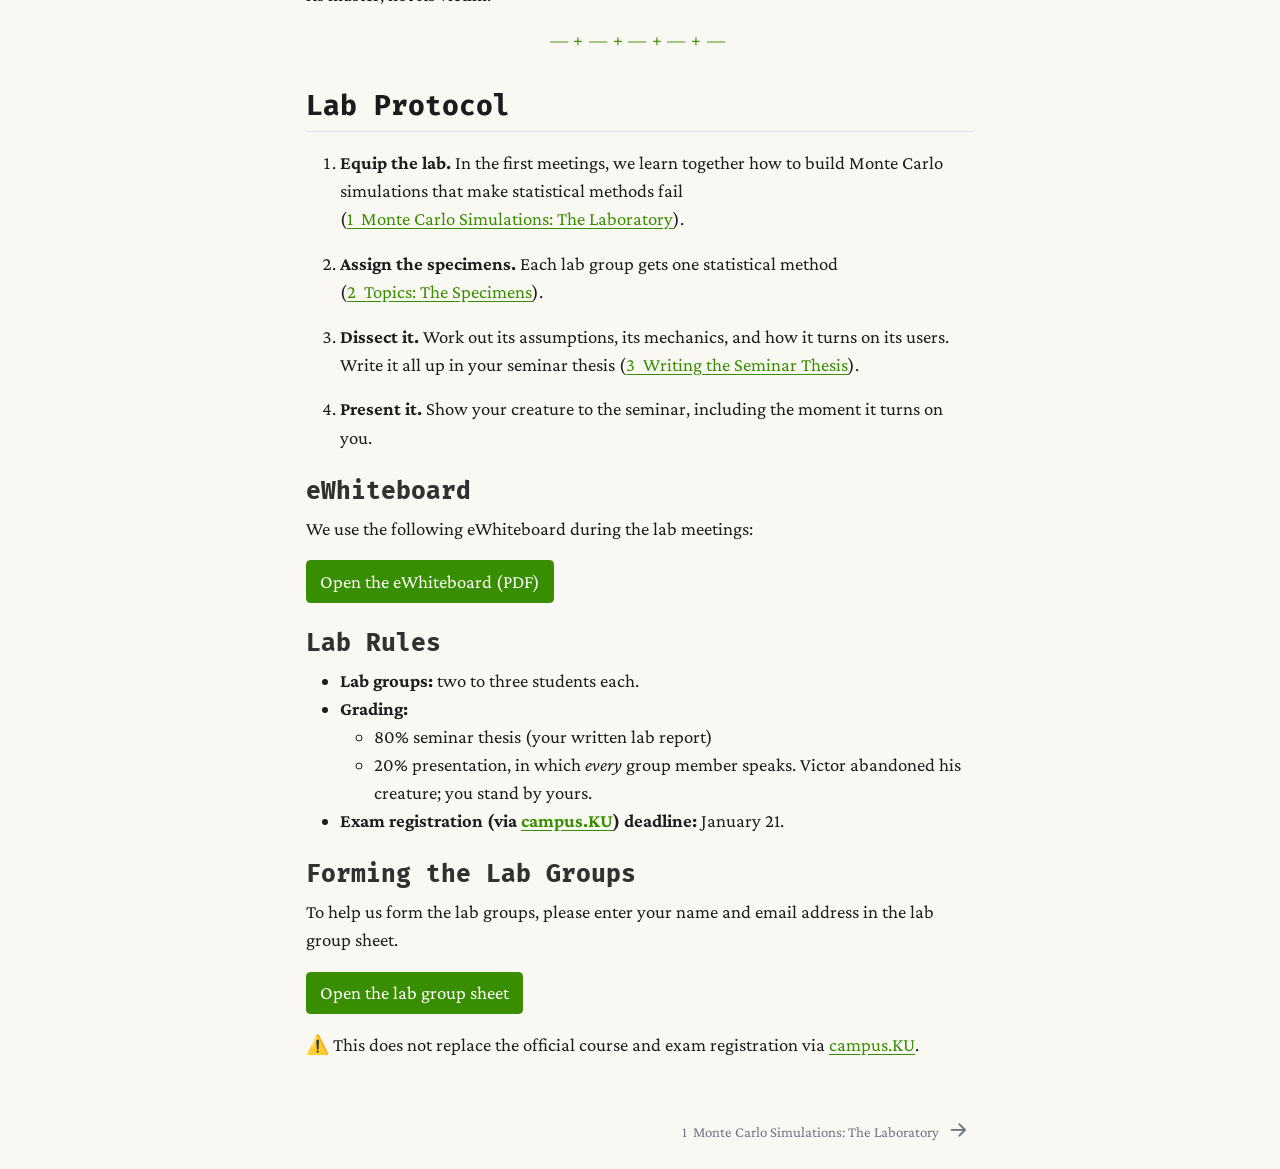
==== commit 8fced3de: "upd times" ====
--- a/808068ebae80eb5d4d869b2d85708bfa71cf1113/docs/index.html
+++ b/808068ebae80eb5d4d869b2d85708bfa71cf1113/docs/index.html
@@ -167,7 +167,7 @@
     <div>
     <div class="quarto-title-meta-heading">Published</div>
     <div class="quarto-title-meta-contents">
-      <p class="date">Last Updated on November 09, 2026</p>
+      <p class="date">Last Updated on November 16, 2026</p>
     </div>
   </div>
   
@@ -197,13 +197,13 @@
 <tr class="even">
 <td style="text-align: left;">Lab meetings</td>
 <td style="text-align: left;">Mondays</td>
-<td style="text-align: left;">9:15–12:45</td>
+<td style="text-align: left;">9:30–12:45</td>
 <td style="text-align: left;">HB-108</td>
 </tr>
 <tr class="odd">
 <td style="text-align: left;">Presentations</td>
 <td style="text-align: left;">TBA</td>
-<td style="text-align: left;">9:15–12:45</td>
+<td style="text-align: left;">TBA</td>
 <td style="text-align: left;">HB-108</td>
 </tr>
 </tbody>
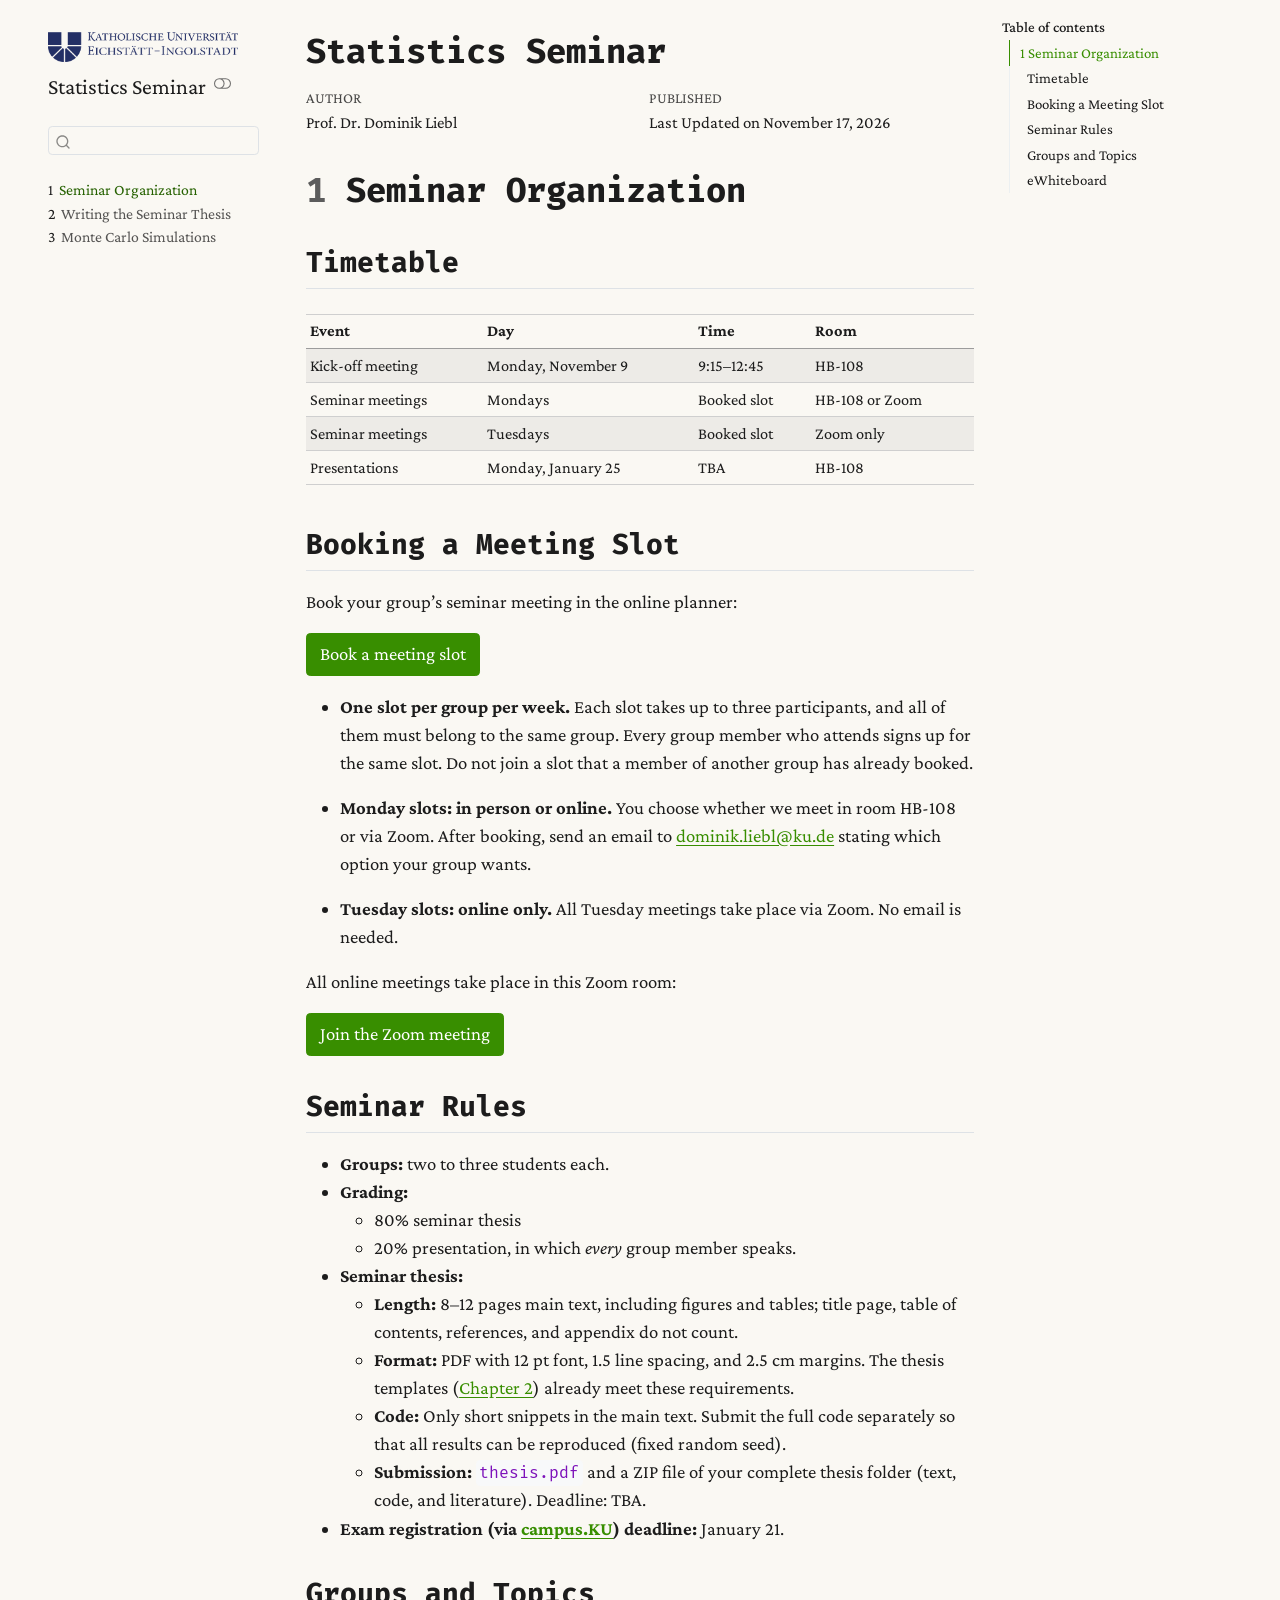
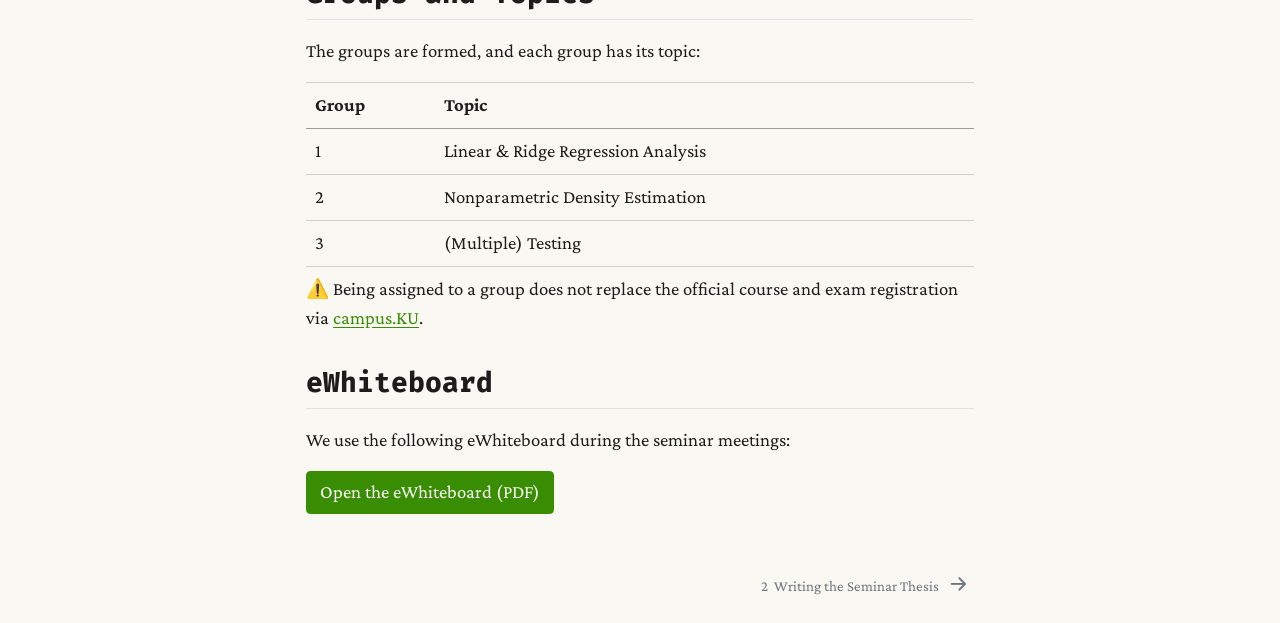
==== commit 7213094d: "upd ... adding slot booking system" ====
--- a/808068ebae80eb5d4d869b2d85708bfa71cf1113/docs/index.html
+++ b/808068ebae80eb5d4d869b2d85708bfa71cf1113/docs/index.html
@@ -27,7 +27,7 @@
 <script src="site_libs/quarto-search/fuse.min.js"></script>
 <script src="site_libs/quarto-search/quarto-search.js"></script>
 <meta name="quarto:offset" content="./">
-<link href="./01-Monte-Carlo.html" rel="next">
+<link href="./03-Seminar-Thesis.html" rel="next">
 <script src="site_libs/quarto-html/quarto.js"></script>
 <script src="site_libs/quarto-html/popper.min.js"></script>
 <script src="site_libs/quarto-html/tippy.umd.min.js"></script>
@@ -73,7 +73,7 @@
       <button type="button" class="quarto-btn-toggle btn" data-bs-toggle="collapse" role="button" data-bs-target=".quarto-sidebar-collapse-item" aria-controls="quarto-sidebar" aria-expanded="false" aria-label="Toggle sidebar navigation" onclick="if (window.quartoToggleHeadroom) { window.quartoToggleHeadroom(); }">
         <i class="bi bi-layout-text-sidebar-reverse"></i>
       </button>
-        <nav class="quarto-page-breadcrumbs" aria-label="breadcrumb"><ol class="breadcrumb"><li class="breadcrumb-item"><a href="./index.html">Welcome to the Lab</a></li></ol></nav>
+        <nav class="quarto-page-breadcrumbs" aria-label="breadcrumb"><ol class="breadcrumb"><li class="breadcrumb-item"><a href="./index.html"><span class="chapter-number">1</span>&nbsp; <span class="chapter-title">Seminar Organization</span></a></li></ol></nav>
         <a class="flex-grow-1" role="navigation" data-bs-toggle="collapse" data-bs-target=".quarto-sidebar-collapse-item" aria-controls="quarto-sidebar" aria-expanded="false" aria-label="Toggle sidebar navigation" onclick="if (window.quartoToggleHeadroom) { window.quartoToggleHeadroom(); }">      
         </a>
       <button type="button" class="btn quarto-search-button" aria-label="Search" onclick="window.quartoOpenSearch();">
@@ -102,25 +102,19 @@
 <li class="sidebar-item">
   <div class="sidebar-item-container"> 
   <a href="./index.html" class="sidebar-item-text sidebar-link active">
- <span class="menu-text">Welcome to the Lab</span></a>
+ <span class="menu-text"><span class="chapter-number">1</span>&nbsp; <span class="chapter-title">Seminar Organization</span></span></a>
+  </div>
+</li>
+        <li class="sidebar-item">
+  <div class="sidebar-item-container"> 
+  <a href="./03-Seminar-Thesis.html" class="sidebar-item-text sidebar-link">
+ <span class="menu-text"><span class="chapter-number">2</span>&nbsp; <span class="chapter-title">Writing the Seminar Thesis</span></span></a>
   </div>
 </li>
         <li class="sidebar-item">
   <div class="sidebar-item-container"> 
   <a href="./01-Monte-Carlo.html" class="sidebar-item-text sidebar-link">
- <span class="menu-text"><span class="chapter-number">1</span>&nbsp; <span class="chapter-title">Monte Carlo Simulations: The Laboratory</span></span></a>
-  </div>
-</li>
-        <li class="sidebar-item">
-  <div class="sidebar-item-container"> 
-  <a href="./02-Topics.html" class="sidebar-item-text sidebar-link">
- <span class="menu-text"><span class="chapter-number">2</span>&nbsp; <span class="chapter-title">Topics: The Specimens</span></span></a>
-  </div>
-</li>
-        <li class="sidebar-item">
-  <div class="sidebar-item-container"> 
-  <a href="./03-Seminar-Thesis.html" class="sidebar-item-text sidebar-link">
- <span class="menu-text"><span class="chapter-number">3</span>&nbsp; <span class="chapter-title">Writing the Seminar Thesis</span></span></a>
+ <span class="menu-text"><span class="chapter-number">3</span>&nbsp; <span class="chapter-title">Monte Carlo Simulations</span></span></a>
   </div>
 </li>
     </ul>
@@ -132,18 +126,13 @@
    
   <ul>
 <li>
-<a href="#welcome-to-the-lab" id="toc-welcome-to-the-lab" class="nav-link active" data-scroll-target="#welcome-to-the-lab">Welcome to the Lab</a>
+<a href="#sec-organization" id="toc-sec-organization" class="nav-link active" data-scroll-target="#sec-organization"><span class="header-section-number">1</span> Seminar Organization</a>
   <ul class="collapse">
 <li><a href="#timetable" id="toc-timetable" class="nav-link" data-scroll-target="#timetable">Timetable</a></li>
-  <li><a href="#who-is-the-seminar-for" id="toc-who-is-the-seminar-for" class="nav-link" data-scroll-target="#who-is-the-seminar-for">Who Is the Seminar For?</a></li>
-  <li>
-<a href="#lab-protocol" id="toc-lab-protocol" class="nav-link" data-scroll-target="#lab-protocol">Lab Protocol</a>
-  <ul class="collapse">
-<li><a href="#ewhiteboard" id="toc-ewhiteboard" class="nav-link" data-scroll-target="#ewhiteboard">eWhiteboard</a></li>
-  <li><a href="#lab-rules" id="toc-lab-rules" class="nav-link" data-scroll-target="#lab-rules">Lab Rules</a></li>
-  <li><a href="#forming-the-lab-groups" id="toc-forming-the-lab-groups" class="nav-link" data-scroll-target="#forming-the-lab-groups">Forming the Lab Groups</a></li>
-  </ul>
-</li>
+  <li><a href="#booking-a-meeting-slot" id="toc-booking-a-meeting-slot" class="nav-link" data-scroll-target="#booking-a-meeting-slot">Booking a Meeting Slot</a></li>
+  <li><a href="#seminar-rules" id="toc-seminar-rules" class="nav-link" data-scroll-target="#seminar-rules">Seminar Rules</a></li>
+  <li><a href="#groups-and-topics" id="toc-groups-and-topics" class="nav-link" data-scroll-target="#groups-and-topics">Groups and Topics</a></li>
+  <li><a href="#ewhiteboard" id="toc-ewhiteboard" class="nav-link" data-scroll-target="#ewhiteboard">eWhiteboard</a></li>
   </ul>
 </li>
   </ul></nav>
@@ -167,7 +156,7 @@
     <div>
     <div class="quarto-title-meta-heading">Published</div>
     <div class="quarto-title-meta-contents">
-      <p class="date">Last Updated on November 16, 2026</p>
+      <p class="date">Last Updated on November 17, 2026</p>
     </div>
   </div>
   
@@ -176,8 +165,9 @@
   
 
 
-</header><!-- LTeX: language=en-US --><section id="welcome-to-the-lab" class="level1 unnumbered"><h1 class="unnumbered">Welcome to the Lab</h1>
-<section id="timetable" class="level3 unnumbered"><h3 class="unnumbered anchored" data-anchor-id="timetable">Timetable</h3>
+</header><!-- LTeX: language=en-US --><section id="sec-organization" class="level1" data-number="1"><h1 data-number="1">
+<span class="header-section-number">1</span> Seminar Organization</h1>
+<section id="timetable" class="level2 unnumbered"><h2 class="unnumbered anchored" data-anchor-id="timetable">Timetable</h2>
 <div class="cell" data-layout-align="center">
 <div class="cell-output-display">
 <table class="table caption-top table-sm table-striped small" data-quarto-postprocess="true">
@@ -195,14 +185,20 @@
 <td style="text-align: left;">HB-108</td>
 </tr>
 <tr class="even">
-<td style="text-align: left;">Lab meetings</td>
+<td style="text-align: left;">Seminar meetings</td>
 <td style="text-align: left;">Mondays</td>
-<td style="text-align: left;">9:30–12:45</td>
-<td style="text-align: left;">HB-108</td>
+<td style="text-align: left;">Booked slot</td>
+<td style="text-align: left;">HB-108 or Zoom</td>
 </tr>
 <tr class="odd">
+<td style="text-align: left;">Seminar meetings</td>
+<td style="text-align: left;">Tuesdays</td>
+<td style="text-align: left;">Booked slot</td>
+<td style="text-align: left;">Zoom only</td>
+</tr>
+<tr class="even">
 <td style="text-align: left;">Presentations</td>
-<td style="text-align: left;">TBA</td>
+<td style="text-align: left;">Monday, January 25</td>
 <td style="text-align: left;">TBA</td>
 <td style="text-align: left;">HB-108</td>
 </tr>
@@ -210,194 +206,115 @@
 </table>
 </div>
 </div>
-</section><section id="who-is-the-seminar-for" class="level3 unnumbered"><h3 class="unnumbered anchored" data-anchor-id="who-is-the-seminar-for">Who Is the Seminar For?</h3>
-<p>The seminar is open to Master’s students at the WFI (e.g., BAOR) and in the Master’s program in Data Science.</p>
-<p>You should have taken at least one Master’s-level statistics course (e.g., Predictive Analytics) or hold a quantitative Bachelor’s degree. Above all, you should be curious about <em>how</em> and <em>why</em> statistical methods work, not just how to apply them.</p>
-<div class="epigraph">
-<p>“Learn from me, if not by my precepts, at least by my example, how dangerous is the acquirement of knowledge.”</p>
-<p>— Victor Frankenstein, student at Ingolstadt<br> Mary Shelley, <em>Frankenstein; or, The Modern Prometheus</em> (1818), Vol. I, Ch. IV</p>
+</section><section id="booking-a-meeting-slot" class="level2 unnumbered"><h2 class="unnumbered anchored" data-anchor-id="booking-a-meeting-slot">Booking a Meeting Slot</h2>
+<p>Book your group’s seminar meeting in the online planner:</p>
+<p><a href="https://terminplaner.dfn.de/public/bookings/30d3a64c-356c-4dc3-82ca-a02fd46df1c0" class="btn btn-primary" target="_blank" rel="noopener">Book a meeting slot</a></p>
+<div class="spaced-list">
+<ul>
+<li>
+<strong>One slot per group per week.</strong> Each slot takes up to three participants, and all of them must belong to the same group. Every group member who attends signs up for the same slot. Do not join a slot that a member of another group has already booked.</li>
+<li>
+<strong>Monday slots: in person or online.</strong> You choose whether we meet in room HB-108 or via Zoom. After booking, send an email to <a href="mailto:dominik.liebl@ku.de">dominik.liebl@ku.de</a> stating which option your group wants.</li>
+<li>
+<strong>Tuesday slots: online only.</strong> All Tuesday meetings take place via Zoom. No email is needed.</li>
+</ul>
 </div>
-<p>Victor Frankenstein did not fail because his creation was weak. He failed because he brought it to life without understanding it, and then walked away.</p>
-<p>Statistical methods are no different. Software makes it easy to stitch together an estimator, a test, and a p-value, and throw the switch. But a method applied without understanding its assumptions, mechanics, and failure modes will sooner or later turn on its user.</p>
-<!-- The walking stats monster: animated inline SVG (generated by images/gen_walker.py).
-     The previous, static spooky monster is in _stats-monster-spooky.qmd. -->
-<figure class="stats-monster figure"><svg viewbox="0 0 430 215" xmlns="http://www.w3.org/2000/svg" role="img" aria-label="Animation: streams of data rain into the head of a Frankenstein monster; its head fills up, its eye lights up, and it shuffles off like a zombie, arms stretched out"><style>
-/* Self-contained accent colour, so the SVG does not depend on a cached site stylesheet */
-.accent  { color: var(--bs-primary, #388e00); }
-.walker  { animation: walk 9s linear infinite; }
-.body    { animation: sway 9s linear infinite; transform-box: fill-box; transform-origin: 50% 100%; }
-.leg1    { animation: leg1 9s linear infinite; transform-box: fill-box; transform-origin: 50% 0%; }
-.leg2    { animation: leg2 9s linear infinite; transform-box: fill-box; transform-origin: 50% 0%; }
-.rain    { animation: rain 9s linear infinite; }
-.rain.r2 { animation-name: rain2; }
-.rain.r3 { animation-name: rain3; }
-.stream  { animation: stream 9s linear infinite; stroke-dasharray: 2 5; }
-.brain   { animation: brain 9s linear infinite; }
-.eye     { animation: eye 9s steps(1) infinite; }
-.zap     { animation: zap 9s steps(1) infinite; }
-@keyframes walk {
-  0.0% { transform: translateX(0); opacity: 1 }
-  40.0% { transform: translateX(0); opacity: 1 }
-  90.0% { transform: translateX(250px); opacity: 1 }
-  95.0% { transform: translateX(262px); opacity: 0 }
-  99.0% { transform: translateX(0); opacity: 0 }
-  100.0% { transform: translateX(0); opacity: 1 }
-}
-@keyframes sway {
-  0.0% { transform: rotate(0deg) }
-  40.0% { transform: rotate(0deg) }
-  42.0% { transform: rotate(4deg) }
-  46.0% { transform: rotate(-2deg) }
-  50.0% { transform: rotate(4deg) }
-  54.0% { transform: rotate(-2deg) }
-  58.0% { transform: rotate(4deg) }
-  62.0% { transform: rotate(-2deg) }
-  66.0% { transform: rotate(4deg) }
-  70.0% { transform: rotate(-2deg) }
-  74.0% { transform: rotate(4deg) }
-  78.0% { transform: rotate(-2deg) }
-  82.0% { transform: rotate(4deg) }
-  86.0% { transform: rotate(-2deg) }
-  90.0% { transform: rotate(4deg) }
-  92.0% { transform: rotate(0deg) }
-  100.0% { transform: rotate(0deg) }
-}
-@keyframes leg1 {
-  0.0% { transform: rotate(0deg) }
-  40.0% { transform: rotate(0deg) }
-  42.0% { transform: rotate(22deg) }
-  46.0% { transform: rotate(-22deg) }
-  50.0% { transform: rotate(22deg) }
-  54.0% { transform: rotate(-22deg) }
-  58.0% { transform: rotate(22deg) }
-  62.0% { transform: rotate(-22deg) }
-  66.0% { transform: rotate(22deg) }
-  70.0% { transform: rotate(-22deg) }
-  74.0% { transform: rotate(22deg) }
-  78.0% { transform: rotate(-22deg) }
-  82.0% { transform: rotate(22deg) }
-  86.0% { transform: rotate(-22deg) }
-  90.0% { transform: rotate(22deg) }
-  92.0% { transform: rotate(0deg) }
-  100.0% { transform: rotate(0deg) }
-}
-@keyframes leg2 {
-  0.0% { transform: rotate(0deg) }
-  40.0% { transform: rotate(0deg) }
-  42.0% { transform: rotate(-22deg) }
-  46.0% { transform: rotate(22deg) }
-  50.0% { transform: rotate(-22deg) }
-  54.0% { transform: rotate(22deg) }
-  58.0% { transform: rotate(-22deg) }
-  62.0% { transform: rotate(22deg) }
-  66.0% { transform: rotate(-22deg) }
-  70.0% { transform: rotate(22deg) }
-  74.0% { transform: rotate(-22deg) }
-  78.0% { transform: rotate(22deg) }
-  82.0% { transform: rotate(-22deg) }
-  86.0% { transform: rotate(22deg) }
-  90.0% { transform: rotate(-22deg) }
-  92.0% { transform: rotate(0deg) }
-  100.0% { transform: rotate(0deg) }
-}
-@keyframes rain {
-  0.0% { transform: translateY(-150px) }
-  35.0% { transform: translateY(45px) }
-  100.0% { transform: translateY(45px) }
-}
-@keyframes rain2 {
-  0.0% { transform: translateY(-170px) }
-  35.0% { transform: translateY(50px) }
-  100.0% { transform: translateY(50px) }
-}
-@keyframes rain3 {
-  0.0% { transform: translateY(-140px) }
-  35.0% { transform: translateY(48px) }
-  100.0% { transform: translateY(48px) }
-}
-@keyframes stream {
-  0.0% { stroke-dashoffset: 0; opacity: 0.6 }
-  35.0% { stroke-dashoffset: -40; opacity: 0.6 }
-  40.0% { stroke-dashoffset: -46; opacity: 0 }
-  97.0% { opacity: 0 }
-  100.0% { stroke-dashoffset: 0; opacity: 0.6 }
-}
-@keyframes brain {
-  0.0% { opacity: 0 }
-  35.0% { opacity: 0.35 }
-  92.0% { opacity: 0.35 }
-  100.0% { opacity: 0 }
-}
-@keyframes eye {
-  0.0% { fill: transparent }
-  36.0% { fill: currentColor }
-  95.0% { fill: transparent }
-}
-@keyframes zap {
-  0.0% { opacity: 0 }
-  36.0% { opacity: 1 }
-  40.0% { opacity: 0 }
-}
-@media (prefers-reduced-motion: reduce) {
-  .stats-monster * { animation: none !important; }
-  .rain { transform: translateY(-75px); }
-}
-</style>
-<defs><clippath id="sky"><rect x="0" y="0" width="140" height="41"></rect></clippath></defs><!-- ground --><path d="M10 204 H420" stroke="currentColor" stroke-width="1.5" stroke-dasharray="1 6" stroke-linecap="round"></path><!-- data streams raining into the head --><g class="accent" fill="currentColor" font-family="Fira Mono, monospace" clip-path="url(#sky)"><g stroke="currentColor" stroke-width="1.5" fill="none"><path class="stream" d="M54 0 V41"></path><path class="stream" d="M68 0 V41"></path><path class="stream" d="M82 0 V41"></path></g><text class="rain r1" x="47" y="0" text-anchor="middle" font-size="9.5"><tspan x="47" dy="13">0</tspan><tspan x="47" dy="13">1</tspan><tspan x="47" dy="13">1</tspan><tspan x="47" dy="13">0</tspan><tspan x="47" dy="13">1</tspan><tspan x="47" dy="13">0</tspan><tspan x="47" dy="13">0</tspan><tspan x="47" dy="13">1</tspan><tspan x="47" dy="13">1</tspan><tspan x="47" dy="13">0</tspan><tspan x="47" dy="13">1</tspan></text><text class="rain r2" x="68" y="0" text-anchor="middle" font-size="9.5"><tspan x="68" dy="13">x̄</tspan><tspan x="68" dy="13">β</tspan><tspan x="68" dy="13">σ</tspan><tspan x="68" dy="13">p</tspan><tspan x="68" dy="13">θ</tspan><tspan x="68" dy="13">n</tspan><tspan x="68" dy="13">ε</tspan><tspan x="68" dy="13">μ</tspan><tspan x="68" dy="13">λ</tspan><tspan x="68" dy="13">ρ</tspan><tspan x="68" dy="13">t</tspan></text><text class="rain r3" x="92" y="0" text-anchor="middle" font-size="9.5"><tspan x="92" dy="13">NA</tspan><tspan x="92" dy="13">3.1</tspan><tspan x="92" dy="13">42</tspan><tspan x="92" dy="13">.05</tspan><tspan x="92" dy="13">Inf</tspan><tspan x="92" dy="13">-1</tspan><tspan x="92" dy="13">NaN</tspan><tspan x="92" dy="13">0.9</tspan><tspan x="92" dy="13">7</tspan><tspan x="92" dy="13">1e3</tspan></text></g><g class="walker"><!-- legs --><g fill="none" stroke="currentColor" stroke-width="2.5" stroke-linecap="round"><path class="leg1" d="M60 156 V202 H70"></path><path class="leg2" d="M74 156 V202 H84"></path></g><g class="body" fill="none" stroke="currentColor" stroke-width="2.5" stroke-linecap="round" stroke-linejoin="round"><!-- hair: a histogram --><g class="accent" fill="currentColor" stroke="none"><rect x="44" y="41" width="6" height="5"></rect><rect x="51" y="37" width="6" height="9"></rect><rect x="58" y="33" width="6" height="13"></rect><rect x="65" y="31" width="6" height="15"></rect><rect x="72" y="34" width="6" height="12"></rect><rect x="79" y="38" width="6" height="8"></rect><rect x="86" y="42" width="6" height="4"></rect></g><!-- head, filling up with data --><rect class="brain accent" x="42" y="46" width="52" height="50" rx="5" fill="currentColor" stroke="none"></rect><rect x="42" y="46" width="52" height="50" rx="5"></rect><!-- forehead suture --><path d="M48 56 H88 M54 52 V60 M64 52 V60 M74 52 V60 M84 52 V60" stroke-width="1.8"></path><!-- x-bar eye, lights up once the data is in --><path d="M74 66 H88"></path><circle class="eye accent" cx="81" cy="74" r="4.5" fill="transparent" stroke="currentColor"></circle><!-- mouth: jagged --><path d="M70 87 L74 84 L78 88 L82 84 L86 88 L90 85" stroke-width="2"></path><!-- bolts on both sides of the head --><g stroke-width="2"><rect x="36" y="76" width="6" height="4" rx="1"></rect><rect x="94" y="76" width="6" height="4" rx="1"></rect><rect x="32" y="73" width="4" height="10" rx="1.5" fill="currentColor"></rect><rect x="100" y="73" width="4" height="10" rx="1.5" fill="currentColor"></rect></g><g class="zap accent" stroke="currentColor" stroke-width="2"><path d="M30 73 L25 68 M29 78 L22 78 M30 83 L25 88 M106 73 L111 68 M107 78 L114 78 M106 83 L111 88"></path></g><!-- neck --><path d="M58 96 V104 M74 96 V104"></path><!-- torso --><rect x="52" y="104" width="30" height="52" rx="4"></rect><path d="M58 116 L62 114 M58 128 L62 126 M58 140 L62 138" stroke-width="1.5"></path><!-- zombie arms --><path d="M78 112 H124 M76 120 H120"></path><path d="M124 112 l5 -3 M124 112 l6 0 M124 112 l5 3 M120 120 l5 -2 M120 120 l5 2" stroke-width="1.8"></path></g></g></svg><figcaption>Fig. 0: An estimator, stitched together without understanding the assumptions.</figcaption></figure><div class="tagline">
-<p>Become knowledgeable users of statistical methods.<br> Otherwise, they become your monster.</p>
-</div>
-<p>In this seminar, you take one statistical method into the lab: you dissect it, bring it to life in code, and deliberately make it fail using Monte Carlo simulations. You leave the lab as its master, not its victim.</p>
-<hr></section><section id="lab-protocol" class="level2 unnumbered"><h2 class="unnumbered anchored" data-anchor-id="lab-protocol">Lab Protocol</h2>
-<div class="spaced-list">
-<ol type="1">
-<li>
-<strong>Equip the lab.</strong> In the first meetings, we learn together how to build Monte Carlo simulations that make statistical methods fail (<a href="01-Monte-Carlo.html" class="quarto-xref"><span>1&nbsp; Monte Carlo Simulations: The Laboratory</span></a>).</li>
-<li>
-<strong>Assign the specimens.</strong> Each lab group gets one statistical method (<a href="02-Topics.html" class="quarto-xref"><span>2&nbsp; Topics: The Specimens</span></a>).</li>
-<li>
-<strong>Dissect it.</strong> Work out its assumptions, its mechanics, and how it turns on its users. Write it all up in your seminar thesis (<a href="03-Seminar-Thesis.html" class="quarto-xref"><span>3&nbsp; Writing the Seminar Thesis</span></a>).</li>
-<li>
-<strong>Present it.</strong> Show your creature to the seminar, including the moment it turns on you.</li>
-</ol>
-</div>
-<section id="ewhiteboard" class="level3 unnumbered"><h3 class="unnumbered anchored" data-anchor-id="ewhiteboard">eWhiteboard</h3>
-<p>We use the following eWhiteboard during the lab meetings:</p>
-<p><a href="https://github.com/lidom/Script-StatisticsSeminar/blob/main/26_27_StatSem_MSc/26_27_eWhiteboard_annotated.pdf" class="btn btn-primary" target="_blank" rel="noopener">Open the eWhiteboard (PDF)</a></p>
-</section><section id="lab-rules" class="level3 unnumbered"><h3 class="unnumbered anchored" data-anchor-id="lab-rules">Lab Rules</h3>
+<p>All online meetings take place in this Zoom room:</p>
+<p><a href="https://kuei.zoom-x.de/j/66424019307" class="btn btn-primary" target="_blank" rel="noopener">Join the Zoom meeting</a></p>
+<!-- 
+## Who Is the Seminar For? {-}
+
+The seminar is open to Master's students at the WFI (e.g., BAOR) and in the Master's program in Data Science.
+
+You should have taken at least one Master's-level statistics course (e.g., Predictive Analytics) or hold a quantitative Bachelor's degree. Above all, you should be curious about *how* and *why* statistical methods work, not just how to apply them. 
+-->
+<!-- 
+::: {.epigraph}
+"Learn from me, if not by my precepts, at least by my example, how dangerous is the acquirement of knowledge."
+
+— Victor Frankenstein, student at Ingolstadt<br>
+Mary Shelley, *Frankenstein; or, The Modern Prometheus* (1818), Vol. I, Ch. IV
+:::
+
+Victor Frankenstein did not fail because his creation was weak. He failed because he brought it to life without understanding it, and then walked away.
+
+Statistical methods are no different. Software makes it easy to stitch together an estimator, a test, and a p-value, and throw the switch. But a method applied without understanding its assumptions, mechanics, and failure modes will sooner or later turn on its user.
+
+{{< include _stats-monster.qmd >}}
+
+::: {.tagline}
+Become knowledgeable users of statistical methods.<br>
+Otherwise, they become your monster.
+:::
+
+In this seminar, you take one statistical method into the lab: you dissect it, bring it to life in code, and deliberately make it fail using Monte Carlo simulations. You leave the lab as its master, not its victim.
+
+---
+
+## Lab Protocol {-}
+
+::: {.spaced-list}
+1. **Equip the lab.** In the first meetings, we learn together how to build Monte Carlo simulations that make statistical methods fail (@sec-mc).
+2. **Assign the specimens.** Each lab group gets one statistical method (@sec-topics).
+3. **Dissect it.** Work out its assumptions, its mechanics, and how it turns on its users. Write it all up in your seminar thesis (@sec-thesis).
+4. **Present it.** Show your creature to the seminar, including the moment it turns on you.
+::: 
+-->
+</section><section id="seminar-rules" class="level2 unnumbered"><h2 class="unnumbered anchored" data-anchor-id="seminar-rules">Seminar Rules</h2>
 <ul>
 <li>
-<strong>Lab groups:</strong> two to three students each.</li>
+<strong>Groups:</strong> two to three students each.</li>
 <li>
 <strong>Grading:</strong>
 <ul>
-<li>80% seminar thesis (your written lab report)</li>
-<li>20% presentation, in which <em>every</em> group member speaks. Victor abandoned his creature; you stand by yours.</li>
+<li>80% seminar thesis</li>
+<li>20% presentation, in which <em>every</em> group member speaks.</li>
 </ul>
 </li>
 <li>
+<strong>Seminar thesis:</strong>
+<ul>
+<li>
+<strong>Length:</strong> 8–12 pages main text, including figures and tables; title page, table of contents, references, and appendix do not count.</li>
+<li>
+<strong>Format:</strong> PDF with 12 pt font, 1.5 line spacing, and 2.5 cm margins. The thesis templates (<a href="03-Seminar-Thesis.html" class="quarto-xref"><span>Chapter 2</span></a>) already meet these requirements.</li>
+<li>
+<strong>Code:</strong> Only short snippets in the main text. Submit the full code separately so that all results can be reproduced (fixed random seed).</li>
+<li>
+<strong>Submission:</strong> <code>thesis.pdf</code> and a ZIP file of your complete thesis folder (text, code, and literature). Deadline: TBA.</li>
+</ul>
+</li>
+<li>
 <strong>Exam registration (via <a href="https://campus.ku.de/">campus.KU</a>) deadline:</strong> January 21.</li>
-</ul></section><section id="forming-the-lab-groups" class="level3 unnumbered"><h3 class="unnumbered anchored" data-anchor-id="forming-the-lab-groups">Forming the Lab Groups</h3>
-<p>To help us form the lab groups, please enter your name and email address in the lab group sheet.</p>
-<p><a href="https://cryptpad.fr/sheet/#/2/sheet/edit/RPAM7gX3L9o3yaLPraEggL+O/" class="btn btn-primary" target="_blank" rel="noopener">Open the lab group sheet</a></p>
-<p>⚠️ This does not replace the official course and exam registration via <a href="https://campus.ku.de/">campus.KU</a>.</p>
-<!-- 
-#### Zoom Room {-}
-
-* TBA
-
-
-#### Seminar Material {-}
-
-* This online script
-* TBA
-
-#### Literature {-}
-
-* TBA
--->
-
-
-</section></section></section></main><!-- /main --><script id="quarto-html-after-body" type="application/javascript">
+</ul></section><section id="groups-and-topics" class="level2 unnumbered"><h2 class="unnumbered anchored" data-anchor-id="groups-and-topics">Groups and Topics</h2>
+<p>The groups are formed, and each group has its topic:</p>
+<table class="caption-top table">
+<thead><tr class="header">
+<th style="text-align: left;">Group</th>
+<th style="text-align: left;">Topic</th>
+</tr></thead>
+<tbody>
+<tr class="odd">
+<td style="text-align: left;">1</td>
+<td style="text-align: left;">Linear &amp; Ridge Regression Analysis</td>
+</tr>
+<tr class="even">
+<td style="text-align: left;">2</td>
+<td style="text-align: left;">Nonparametric Density Estimation</td>
+</tr>
+<tr class="odd">
+<td style="text-align: left;">3</td>
+<td style="text-align: left;">(Multiple) Testing</td>
+</tr>
+</tbody>
+</table>
+<p>⚠️ Being assigned to a group does not replace the official course and exam registration via <a href="https://campus.ku.de/">campus.KU</a>.</p>
+</section><section id="ewhiteboard" class="level2 unnumbered"><h2 class="unnumbered anchored" data-anchor-id="ewhiteboard">eWhiteboard</h2>
+<p>We use the following eWhiteboard during the seminar meetings:</p>
+<p><a href="https://www.dropbox.com/scl/fi/a8gewu9x97xj0x3fsp31y/26_27_eWhiteboard_annotated.pdf?rlkey=s9t4svy32iigxibruovo5gq4s&amp;dl=0" class="btn btn-primary" target="_blank" rel="noopener">Open the eWhiteboard (PDF)</a></p>
+
+
+</section></section></main><!-- /main --><script id="quarto-html-after-body" type="application/javascript">
 window.document.addEventListener("DOMContentLoaded", function (event) {
   const toggleBodyColorMode = (bsSheetEl) => {
     const mode = bsSheetEl.getAttribute("data-mode");
@@ -963,8 +880,8 @@
 </script><nav class="page-navigation"><div class="nav-page nav-page-previous">
   </div>
   <div class="nav-page nav-page-next">
-      <a href="./01-Monte-Carlo.html" class="pagination-link" aria-label="Monte Carlo Simulations: The Laboratory">
-        <span class="nav-page-text"><span class="chapter-number">1</span>&nbsp; <span class="chapter-title">Monte Carlo Simulations: The Laboratory</span></span> <i class="bi bi-arrow-right-short"></i>
+      <a href="./03-Seminar-Thesis.html" class="pagination-link" aria-label="Writing the Seminar Thesis">
+        <span class="nav-page-text"><span class="chapter-number">2</span>&nbsp; <span class="chapter-title">Writing the Seminar Thesis</span></span> <i class="bi bi-arrow-right-short"></i>
       </a>
   </div>
 </nav>
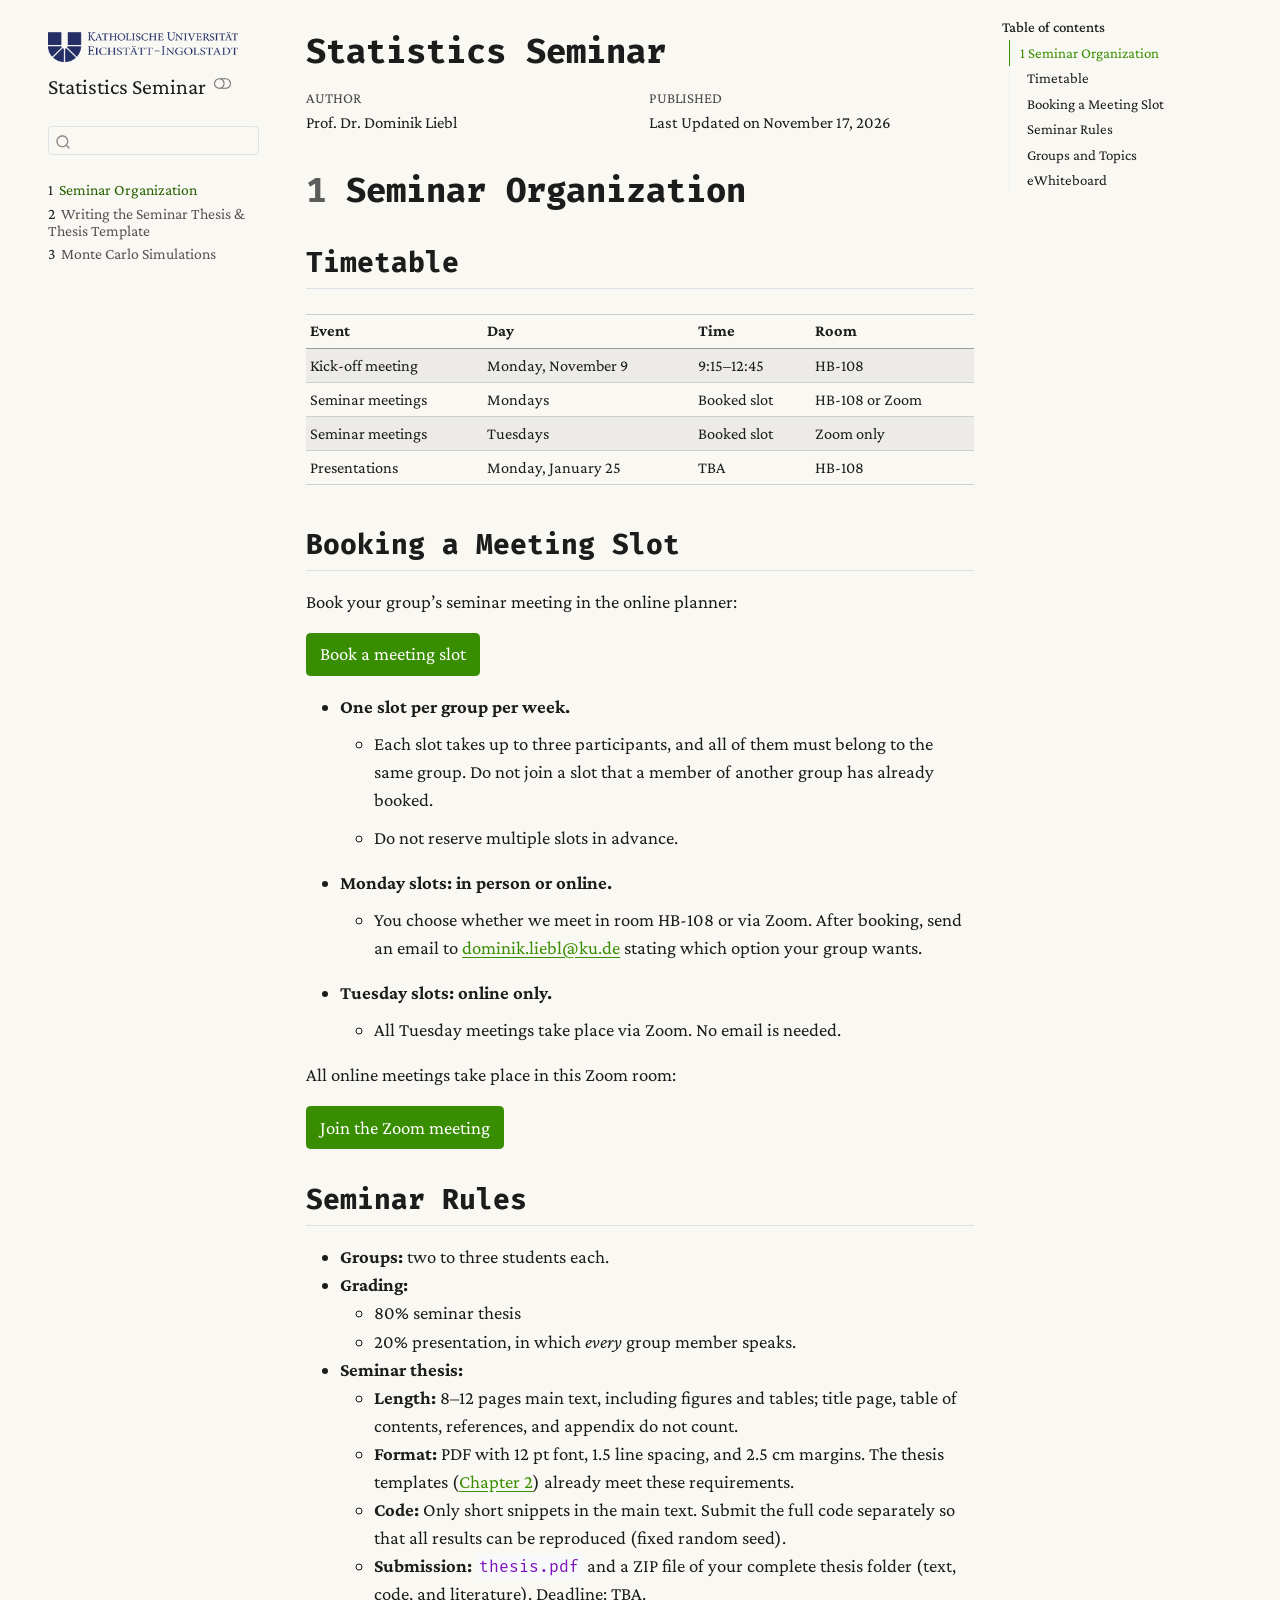
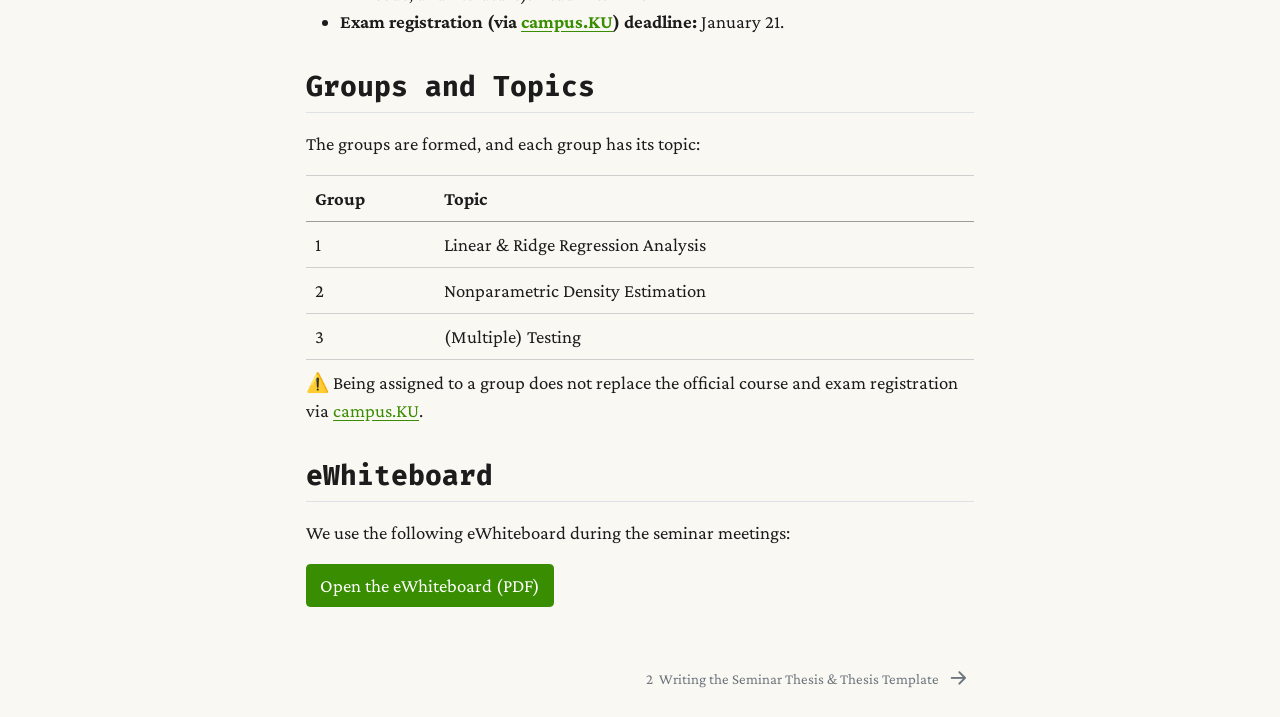
==== commit fe04b5fa: "upd" ====
--- a/808068ebae80eb5d4d869b2d85708bfa71cf1113/docs/index.html
+++ b/808068ebae80eb5d4d869b2d85708bfa71cf1113/docs/index.html
@@ -108,7 +108,7 @@
         <li class="sidebar-item">
   <div class="sidebar-item-container"> 
   <a href="./03-Seminar-Thesis.html" class="sidebar-item-text sidebar-link">
- <span class="menu-text"><span class="chapter-number">2</span>&nbsp; <span class="chapter-title">Writing the Seminar Thesis</span></span></a>
+ <span class="menu-text"><span class="chapter-number">2</span>&nbsp; <span class="chapter-title">Writing the Seminar Thesis &amp; Thesis Template</span></span></a>
   </div>
 </li>
         <li class="sidebar-item">
@@ -212,11 +212,25 @@
 <div class="spaced-list">
 <ul>
 <li>
-<strong>One slot per group per week.</strong> Each slot takes up to three participants, and all of them must belong to the same group. Every group member who attends signs up for the same slot. Do not join a slot that a member of another group has already booked.</li>
-<li>
-<strong>Monday slots: in person or online.</strong> You choose whether we meet in room HB-108 or via Zoom. After booking, send an email to <a href="mailto:dominik.liebl@ku.de">dominik.liebl@ku.de</a> stating which option your group wants.</li>
-<li>
-<strong>Tuesday slots: online only.</strong> All Tuesday meetings take place via Zoom. No email is needed.</li>
+<strong>One slot per group per week.</strong>
+<ul>
+<li>Each slot takes up to three participants, and all of them must belong to the same group. Do not join a slot that a member of another group has already booked.</li>
+<li>Do not reserve multiple slots in advance.<br>
+</li>
+</ul>
+</li>
+<li>
+<strong>Monday slots: in person or online.</strong>
+<ul>
+<li>You choose whether we meet in room HB-108 or via Zoom. After booking, send an email to <a href="mailto:dominik.liebl@ku.de">dominik.liebl@ku.de</a> stating which option your group wants.</li>
+</ul>
+</li>
+<li>
+<strong>Tuesday slots: online only.</strong>
+<ul>
+<li>All Tuesday meetings take place via Zoom. No email is needed.</li>
+</ul>
+</li>
 </ul>
 </div>
 <p>All online meetings take place in this Zoom room:</p>
@@ -227,38 +241,6 @@
 The seminar is open to Master's students at the WFI (e.g., BAOR) and in the Master's program in Data Science.
 
 You should have taken at least one Master's-level statistics course (e.g., Predictive Analytics) or hold a quantitative Bachelor's degree. Above all, you should be curious about *how* and *why* statistical methods work, not just how to apply them. 
--->
-<!-- 
-::: {.epigraph}
-"Learn from me, if not by my precepts, at least by my example, how dangerous is the acquirement of knowledge."
-
-— Victor Frankenstein, student at Ingolstadt<br>
-Mary Shelley, *Frankenstein; or, The Modern Prometheus* (1818), Vol. I, Ch. IV
-:::
-
-Victor Frankenstein did not fail because his creation was weak. He failed because he brought it to life without understanding it, and then walked away.
-
-Statistical methods are no different. Software makes it easy to stitch together an estimator, a test, and a p-value, and throw the switch. But a method applied without understanding its assumptions, mechanics, and failure modes will sooner or later turn on its user.
-
-{{< include _stats-monster.qmd >}}
-
-::: {.tagline}
-Become knowledgeable users of statistical methods.<br>
-Otherwise, they become your monster.
-:::
-
-In this seminar, you take one statistical method into the lab: you dissect it, bring it to life in code, and deliberately make it fail using Monte Carlo simulations. You leave the lab as its master, not its victim.
-
----
-
-## Lab Protocol {-}
-
-::: {.spaced-list}
-1. **Equip the lab.** In the first meetings, we learn together how to build Monte Carlo simulations that make statistical methods fail (@sec-mc).
-2. **Assign the specimens.** Each lab group gets one statistical method (@sec-topics).
-3. **Dissect it.** Work out its assumptions, its mechanics, and how it turns on its users. Write it all up in your seminar thesis (@sec-thesis).
-4. **Present it.** Show your creature to the seminar, including the moment it turns on you.
-::: 
 -->
 </section><section id="seminar-rules" class="level2 unnumbered"><h2 class="unnumbered anchored" data-anchor-id="seminar-rules">Seminar Rules</h2>
 <ul>
@@ -880,8 +862,8 @@
 </script><nav class="page-navigation"><div class="nav-page nav-page-previous">
   </div>
   <div class="nav-page nav-page-next">
-      <a href="./03-Seminar-Thesis.html" class="pagination-link" aria-label="Writing the Seminar Thesis">
-        <span class="nav-page-text"><span class="chapter-number">2</span>&nbsp; <span class="chapter-title">Writing the Seminar Thesis</span></span> <i class="bi bi-arrow-right-short"></i>
+      <a href="./03-Seminar-Thesis.html" class="pagination-link" aria-label="Writing the Seminar Thesis &amp; Thesis Template">
+        <span class="nav-page-text"><span class="chapter-number">2</span>&nbsp; <span class="chapter-title">Writing the Seminar Thesis &amp; Thesis Template</span></span> <i class="bi bi-arrow-right-short"></i>
       </a>
   </div>
 </nav>
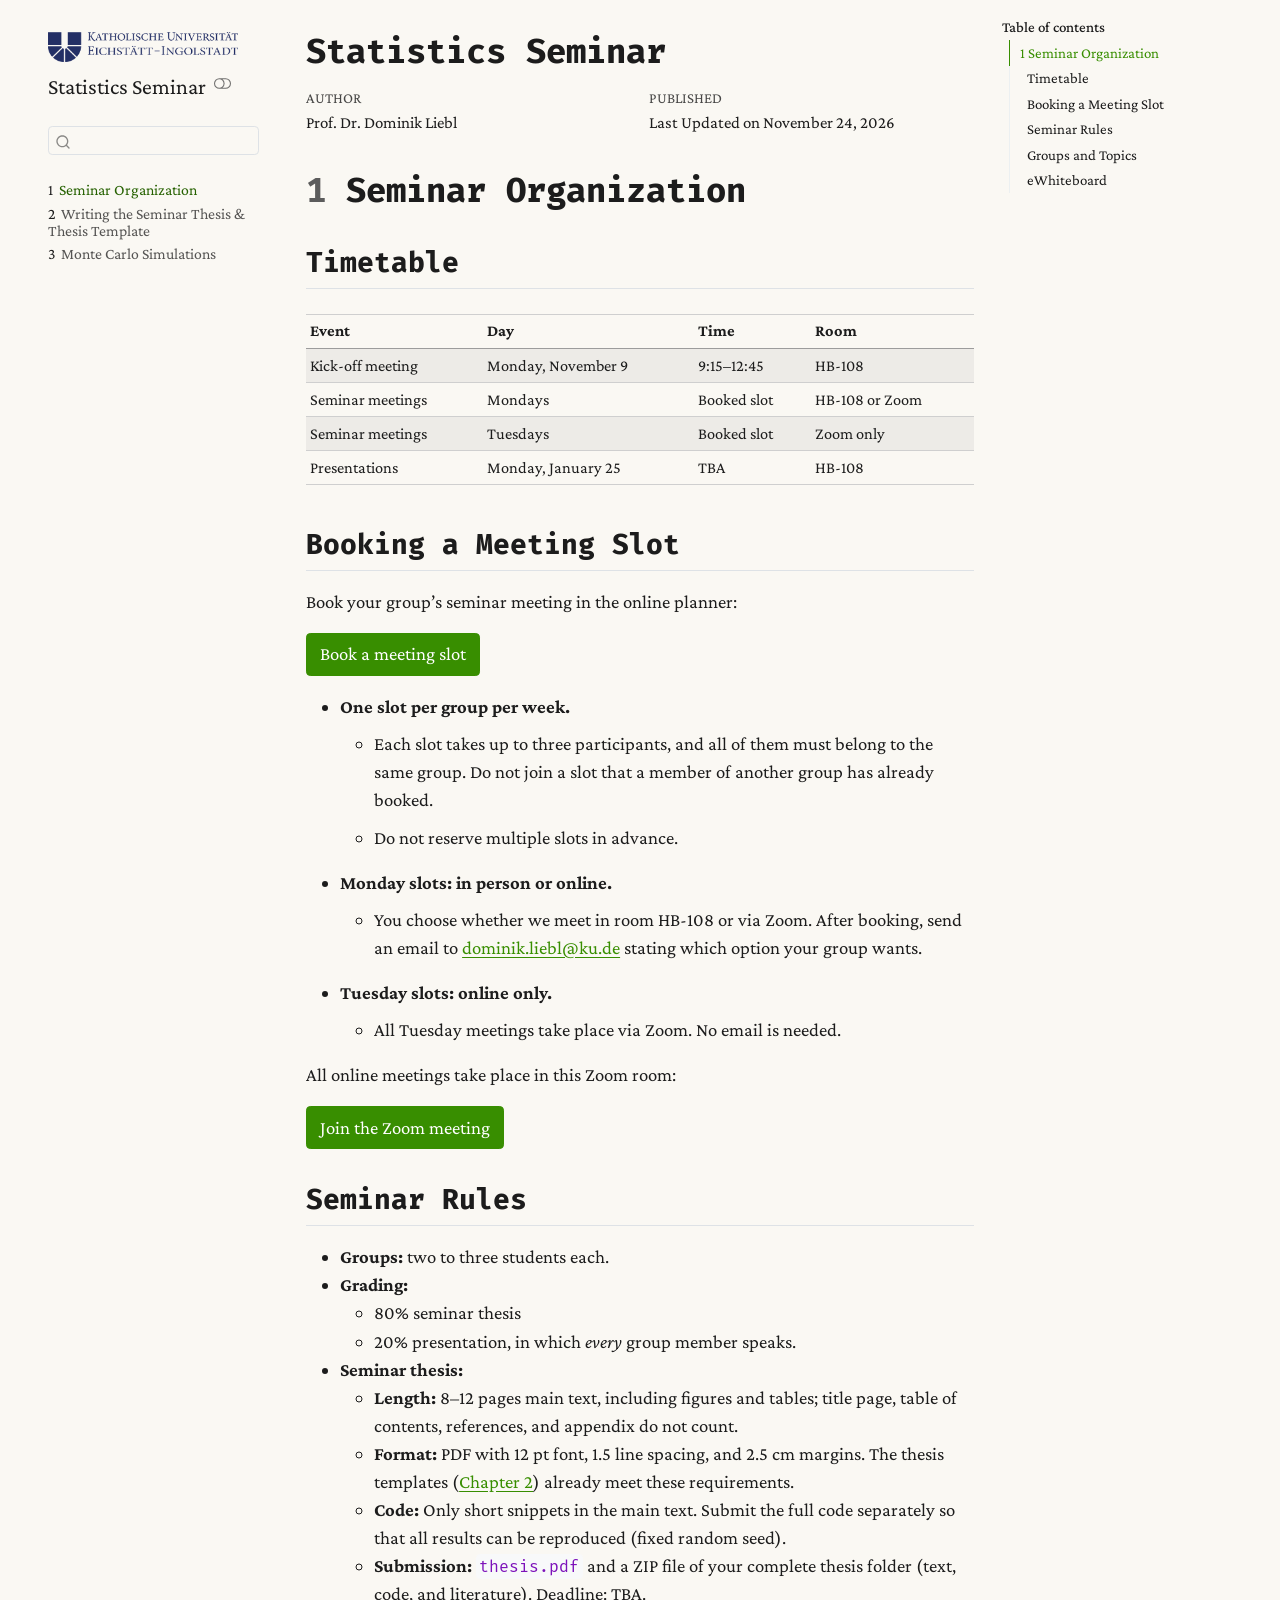
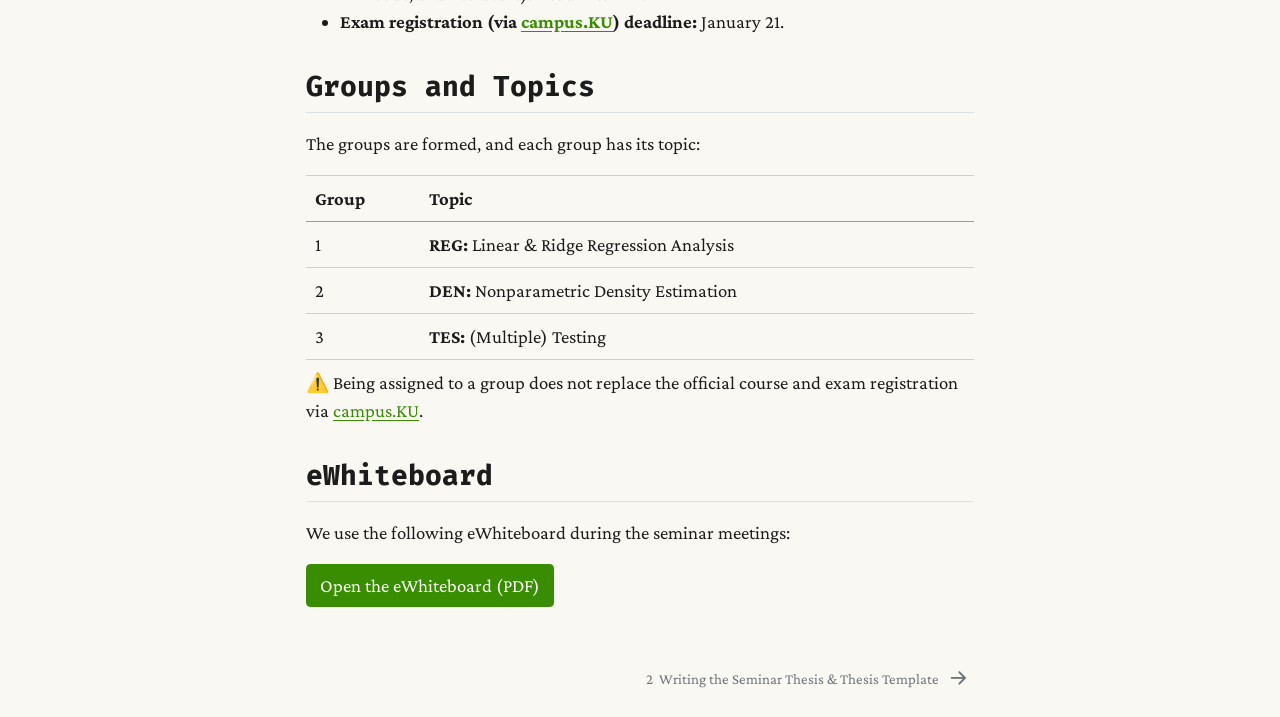
==== commit 9b10767b: "update" ====
--- a/808068ebae80eb5d4d869b2d85708bfa71cf1113/docs/index.html
+++ b/808068ebae80eb5d4d869b2d85708bfa71cf1113/docs/index.html
@@ -156,7 +156,7 @@
     <div>
     <div class="quarto-title-meta-heading">Published</div>
     <div class="quarto-title-meta-contents">
-      <p class="date">Last Updated on November 17, 2026</p>
+      <p class="date">Last Updated on November 24, 2026</p>
     </div>
   </div>
   
@@ -278,22 +278,25 @@
 <tbody>
 <tr class="odd">
 <td style="text-align: left;">1</td>
-<td style="text-align: left;">Linear &amp; Ridge Regression Analysis</td>
+<td style="text-align: left;">
+<strong>REG:</strong> Linear &amp; Ridge Regression Analysis</td>
 </tr>
 <tr class="even">
 <td style="text-align: left;">2</td>
-<td style="text-align: left;">Nonparametric Density Estimation</td>
+<td style="text-align: left;">
+<strong>DEN:</strong> Nonparametric Density Estimation</td>
 </tr>
 <tr class="odd">
 <td style="text-align: left;">3</td>
-<td style="text-align: left;">(Multiple) Testing</td>
+<td style="text-align: left;">
+<strong>TES:</strong> (Multiple) Testing</td>
 </tr>
 </tbody>
 </table>
 <p>⚠️ Being assigned to a group does not replace the official course and exam registration via <a href="https://campus.ku.de/">campus.KU</a>.</p>
 </section><section id="ewhiteboard" class="level2 unnumbered"><h2 class="unnumbered anchored" data-anchor-id="ewhiteboard">eWhiteboard</h2>
 <p>We use the following eWhiteboard during the seminar meetings:</p>
-<p><a href="https://www.dropbox.com/scl/fi/a8gewu9x97xj0x3fsp31y/26_27_eWhiteboard_annotated.pdf?rlkey=s9t4svy32iigxibruovo5gq4s&amp;dl=0" class="btn btn-primary" target="_blank" rel="noopener">Open the eWhiteboard (PDF)</a></p>
+<p><a href="https://www.dropbox.com/scl/fi/a8gewu9x97xj0x3fsp31y/26_27_eWhiteboard_annotated.pdf?rlkey=s9t4svy32iigxibruovo5gq4s&amp;st=b3fcm7m6&amp;dl=0" class="btn btn-primary" target="_blank" rel="noopener">Open the eWhiteboard (PDF)</a></p>
 
 
 </section></section></main><!-- /main --><script id="quarto-html-after-body" type="application/javascript">
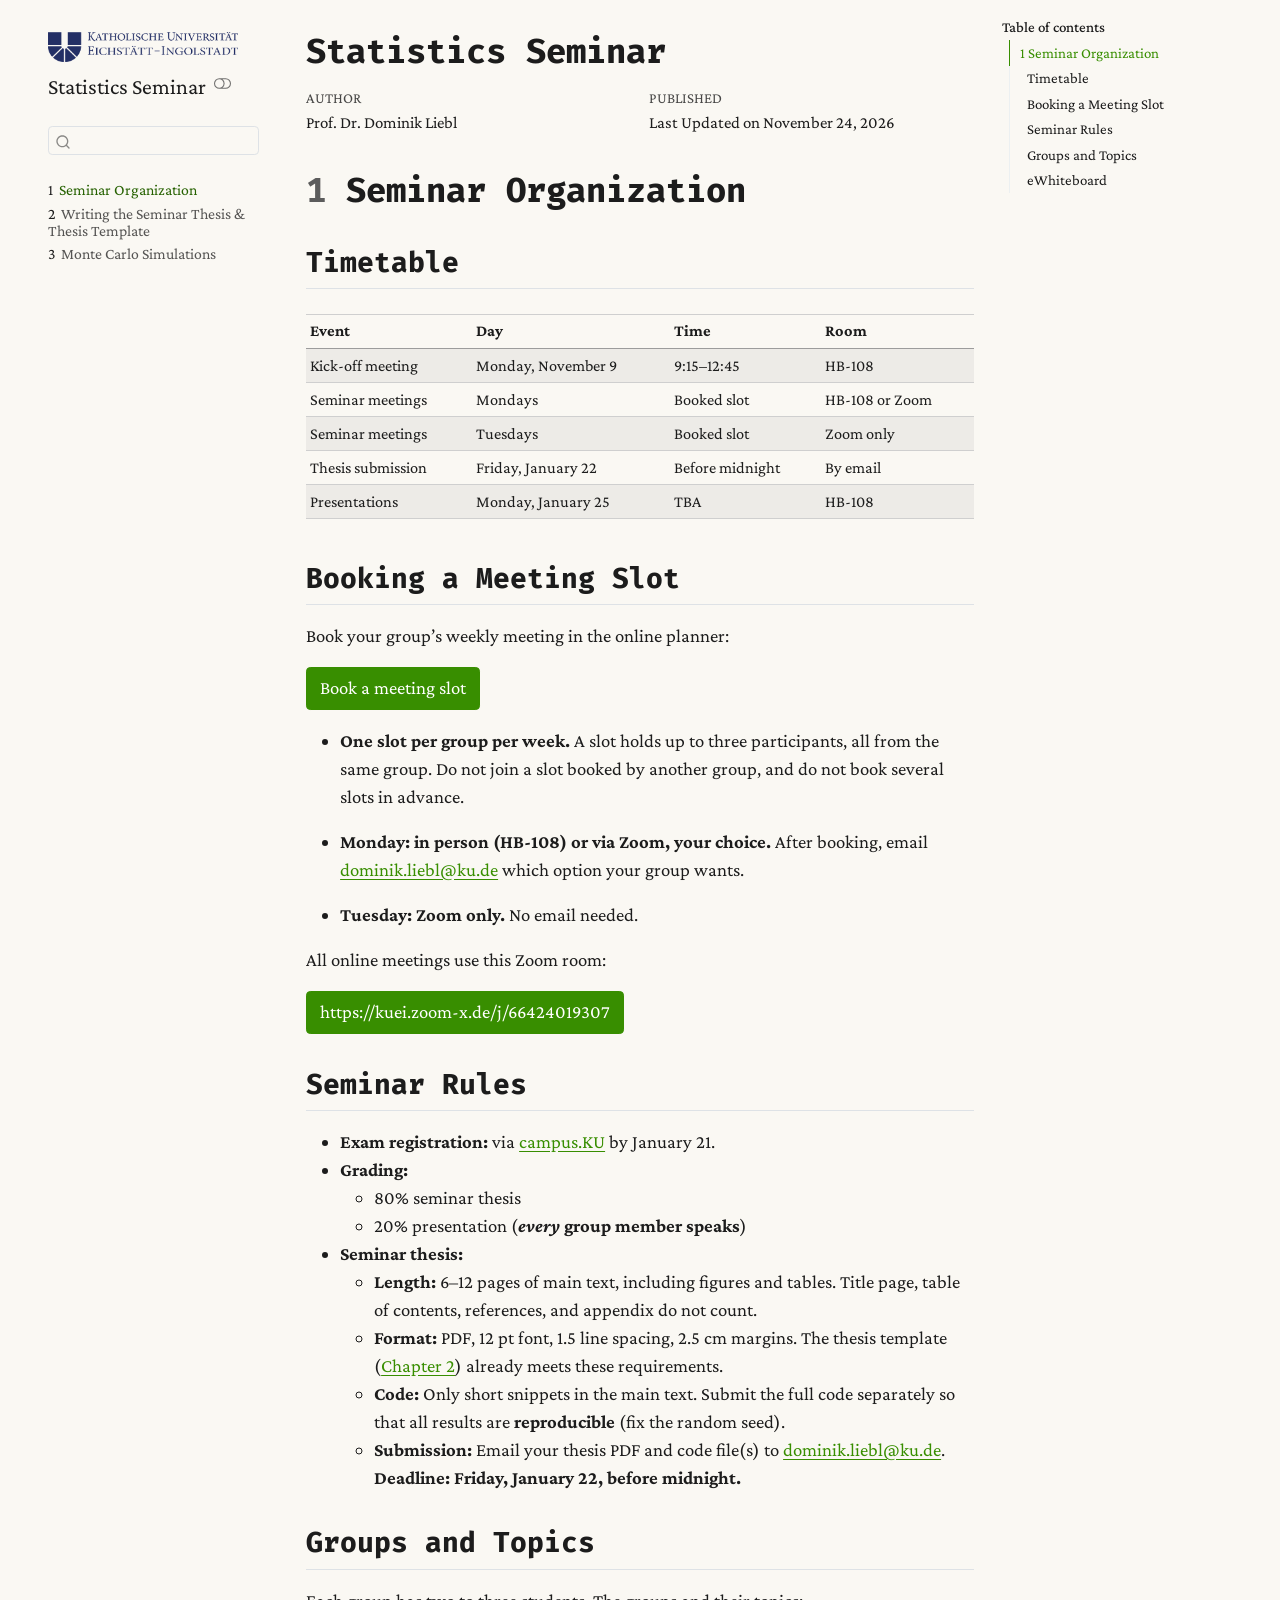
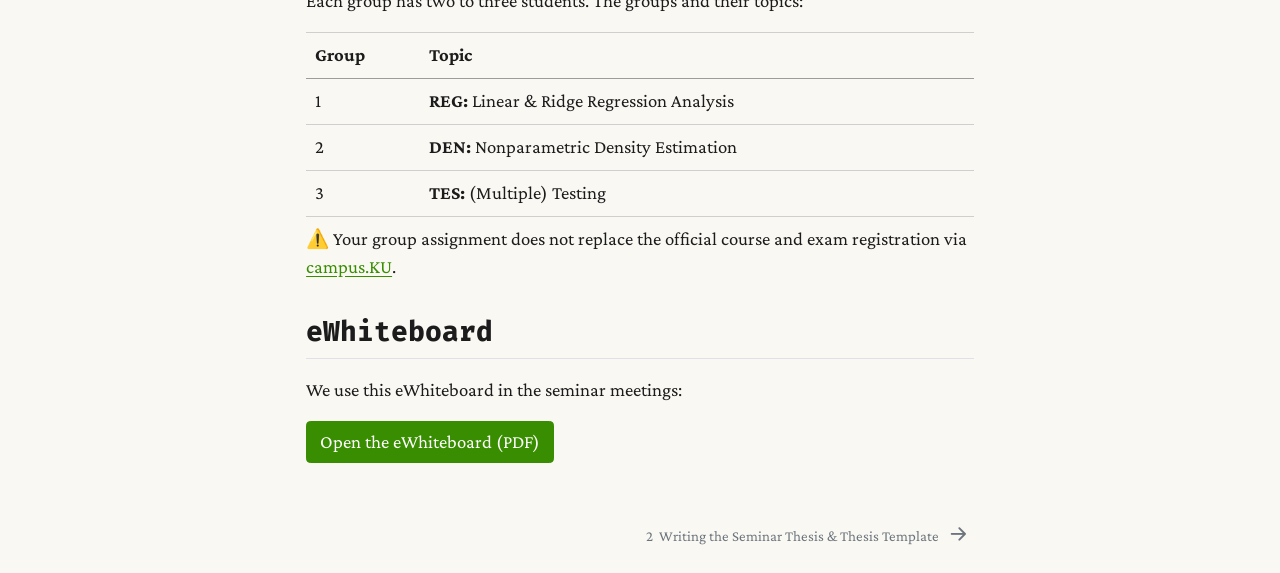
==== commit e4de6748: "upd" ====
--- a/808068ebae80eb5d4d869b2d85708bfa71cf1113/docs/index.html
+++ b/808068ebae80eb5d4d869b2d85708bfa71cf1113/docs/index.html
@@ -197,6 +197,12 @@
 <td style="text-align: left;">Zoom only</td>
 </tr>
 <tr class="even">
+<td style="text-align: left;">Thesis submission</td>
+<td style="text-align: left;">Friday, January 22</td>
+<td style="text-align: left;">Before midnight</td>
+<td style="text-align: left;">By email</td>
+</tr>
+<tr class="odd">
 <td style="text-align: left;">Presentations</td>
 <td style="text-align: left;">Monday, January 25</td>
 <td style="text-align: left;">TBA</td>
@@ -207,34 +213,20 @@
 </div>
 </div>
 </section><section id="booking-a-meeting-slot" class="level2 unnumbered"><h2 class="unnumbered anchored" data-anchor-id="booking-a-meeting-slot">Booking a Meeting Slot</h2>
-<p>Book your group’s seminar meeting in the online planner:</p>
+<p>Book your group’s weekly meeting in the online planner:</p>
 <p><a href="https://terminplaner.dfn.de/public/bookings/30d3a64c-356c-4dc3-82ca-a02fd46df1c0" class="btn btn-primary" target="_blank" rel="noopener">Book a meeting slot</a></p>
 <div class="spaced-list">
 <ul>
 <li>
-<strong>One slot per group per week.</strong>
-<ul>
-<li>Each slot takes up to three participants, and all of them must belong to the same group. Do not join a slot that a member of another group has already booked.</li>
-<li>Do not reserve multiple slots in advance.<br>
-</li>
-</ul>
-</li>
-<li>
-<strong>Monday slots: in person or online.</strong>
-<ul>
-<li>You choose whether we meet in room HB-108 or via Zoom. After booking, send an email to <a href="mailto:dominik.liebl@ku.de">dominik.liebl@ku.de</a> stating which option your group wants.</li>
-</ul>
-</li>
-<li>
-<strong>Tuesday slots: online only.</strong>
-<ul>
-<li>All Tuesday meetings take place via Zoom. No email is needed.</li>
-</ul>
-</li>
+<strong>One slot per group per week.</strong> A slot holds up to three participants, all from the same group. Do not join a slot booked by another group, and do not book several slots in advance.</li>
+<li>
+<strong>Monday: in person (HB-108) or via Zoom, your choice.</strong> After booking, email <a href="mailto:dominik.liebl@ku.de">dominik.liebl@ku.de</a> which option your group wants.</li>
+<li>
+<strong>Tuesday: Zoom only.</strong> No email needed.</li>
 </ul>
 </div>
-<p>All online meetings take place in this Zoom room:</p>
-<p><a href="https://kuei.zoom-x.de/j/66424019307" class="btn btn-primary" target="_blank" rel="noopener">Join the Zoom meeting</a></p>
+<p>All online meetings use this Zoom room:</p>
+<p><a href="https://kuei.zoom-x.de/j/66424019307" class="btn btn-primary" target="_blank" rel="noopener">https://kuei.zoom-x.de/j/66424019307</a></p>
 <!-- 
 ## Who Is the Seminar For? {-}
 
@@ -245,31 +237,30 @@
 </section><section id="seminar-rules" class="level2 unnumbered"><h2 class="unnumbered anchored" data-anchor-id="seminar-rules">Seminar Rules</h2>
 <ul>
 <li>
-<strong>Groups:</strong> two to three students each.</li>
+<strong>Exam registration:</strong> via <a href="https://campus.ku.de/">campus.KU</a> by January 21.</li>
 <li>
 <strong>Grading:</strong>
 <ul>
 <li>80% seminar thesis</li>
-<li>20% presentation, in which <em>every</em> group member speaks.</li>
+<li>20% presentation (<strong><em>every</em> group member speaks</strong>)</li>
 </ul>
 </li>
 <li>
 <strong>Seminar thesis:</strong>
 <ul>
 <li>
-<strong>Length:</strong> 8–12 pages main text, including figures and tables; title page, table of contents, references, and appendix do not count.</li>
-<li>
-<strong>Format:</strong> PDF with 12 pt font, 1.5 line spacing, and 2.5 cm margins. The thesis templates (<a href="03-Seminar-Thesis.html" class="quarto-xref"><span>Chapter 2</span></a>) already meet these requirements.</li>
-<li>
-<strong>Code:</strong> Only short snippets in the main text. Submit the full code separately so that all results can be reproduced (fixed random seed).</li>
-<li>
-<strong>Submission:</strong> <code>thesis.pdf</code> and a ZIP file of your complete thesis folder (text, code, and literature). Deadline: TBA.</li>
+<strong>Length:</strong> 6–12 pages of main text, including figures and tables. Title page, table of contents, references, and appendix do not count.</li>
+<li>
+<strong>Format:</strong> PDF, 12 pt font, 1.5 line spacing, 2.5 cm margins. The thesis template (<a href="03-Seminar-Thesis.html" class="quarto-xref"><span>Chapter 2</span></a>) already meets these requirements.</li>
+<li>
+<strong>Code:</strong> Only short snippets in the main text. Submit the full code separately so that all results are <strong>reproducible</strong> (fix the random seed).</li>
+<li>
+<strong>Submission:</strong> Email your thesis PDF and code file(s) to <a href="mailto:dominik.liebl@ku.de">dominik.liebl@ku.de</a>. <strong>Deadline: Friday, January 22, before midnight.</strong>
+</li>
 </ul>
 </li>
-<li>
-<strong>Exam registration (via <a href="https://campus.ku.de/">campus.KU</a>) deadline:</strong> January 21.</li>
 </ul></section><section id="groups-and-topics" class="level2 unnumbered"><h2 class="unnumbered anchored" data-anchor-id="groups-and-topics">Groups and Topics</h2>
-<p>The groups are formed, and each group has its topic:</p>
+<p>Each group has two to three students. The groups and their topics:</p>
 <table class="caption-top table">
 <thead><tr class="header">
 <th style="text-align: left;">Group</th>
@@ -293,9 +284,9 @@
 </tr>
 </tbody>
 </table>
-<p>⚠️ Being assigned to a group does not replace the official course and exam registration via <a href="https://campus.ku.de/">campus.KU</a>.</p>
+<p>⚠️ Your group assignment does not replace the official course and exam registration via <a href="https://campus.ku.de/">campus.KU</a>.</p>
 </section><section id="ewhiteboard" class="level2 unnumbered"><h2 class="unnumbered anchored" data-anchor-id="ewhiteboard">eWhiteboard</h2>
-<p>We use the following eWhiteboard during the seminar meetings:</p>
+<p>We use this eWhiteboard in the seminar meetings:</p>
 <p><a href="https://www.dropbox.com/scl/fi/a8gewu9x97xj0x3fsp31y/26_27_eWhiteboard_annotated.pdf?rlkey=s9t4svy32iigxibruovo5gq4s&amp;st=b3fcm7m6&amp;dl=0" class="btn btn-primary" target="_blank" rel="noopener">Open the eWhiteboard (PDF)</a></p>
 
 
